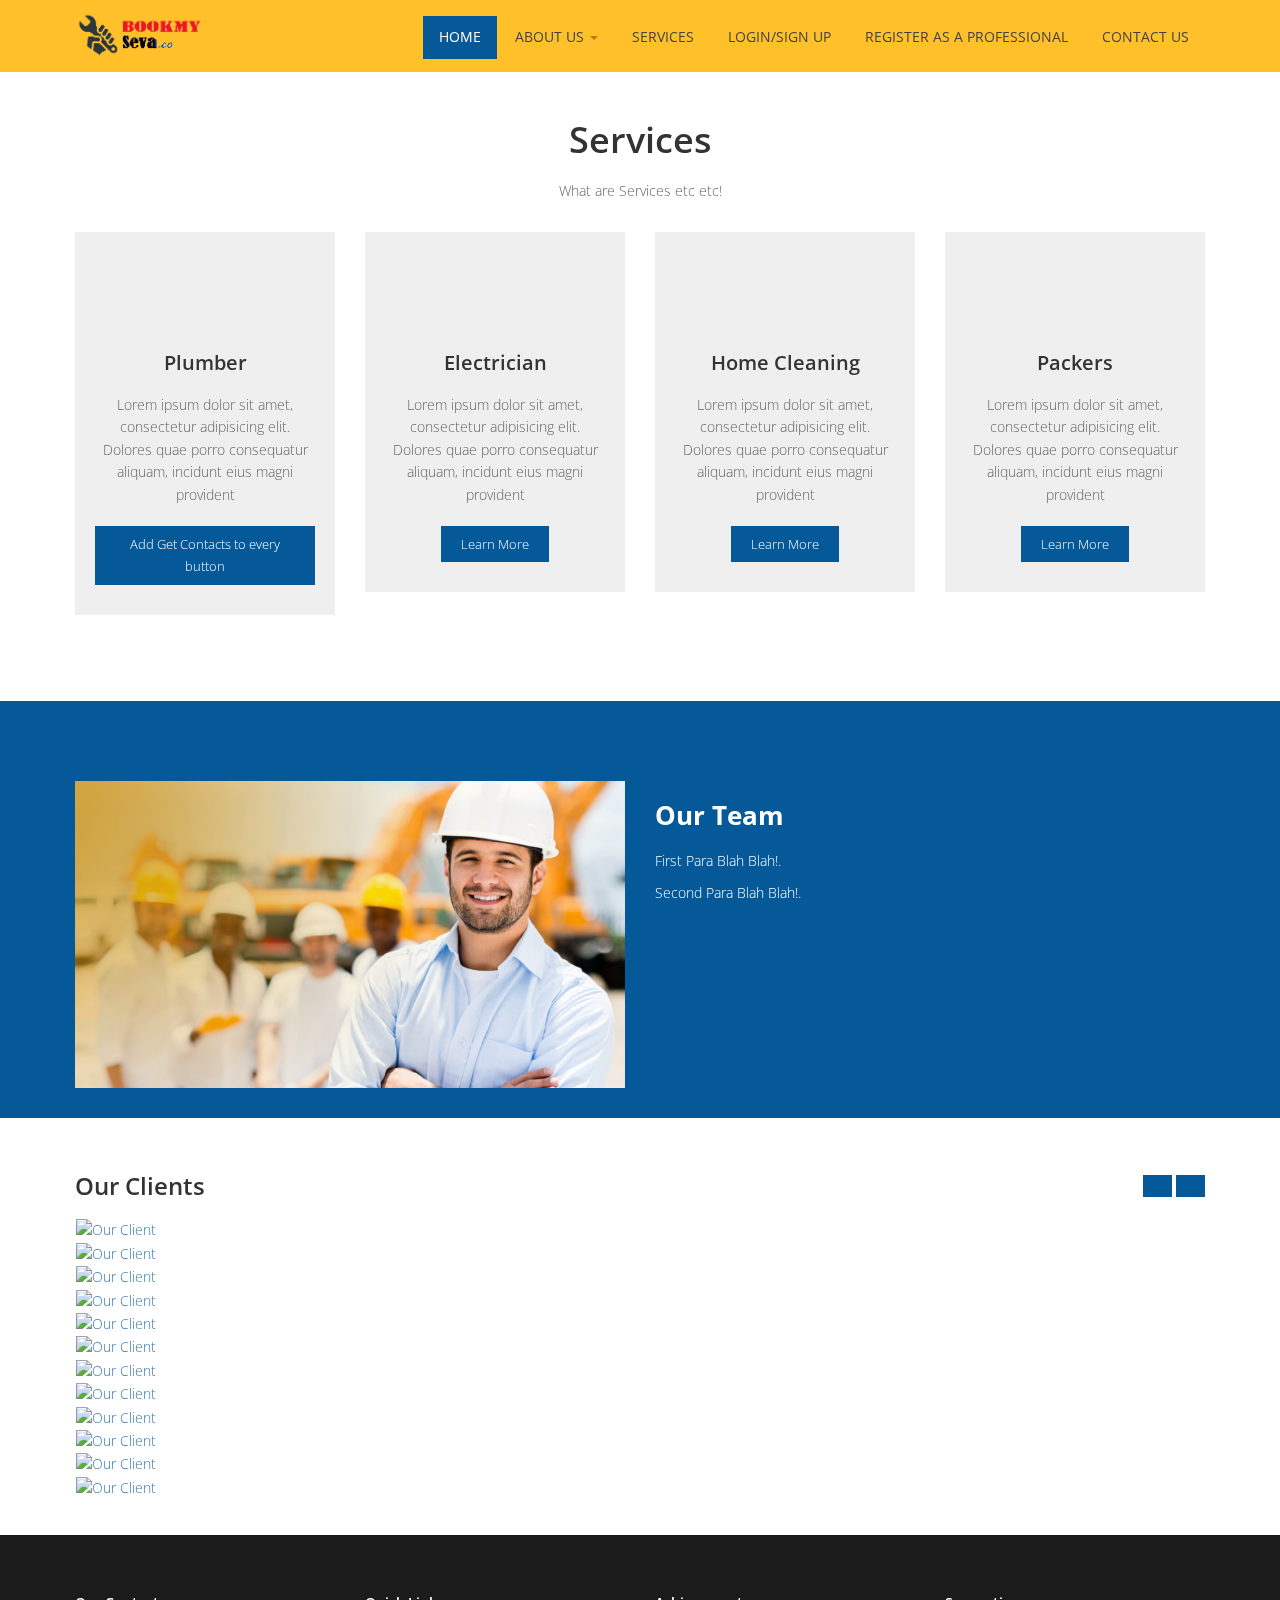
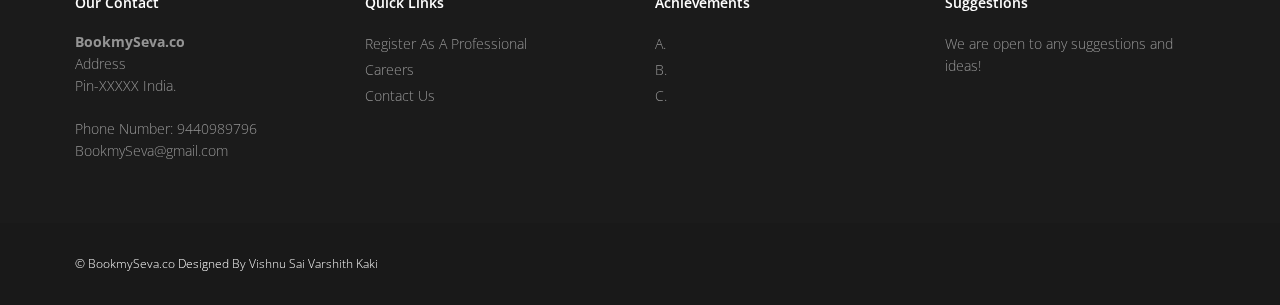
==== index.html @ 595e2827 "Added index" ====
<!DOCTYPE html>
<html lang="en">
<head>
<meta charset="utf-8">
<title>BookmySeva.co</title>
<meta name="viewport" content="width=device-width, initial-scale=1.0" />
<meta name="description" content="" />
<meta name="author" content="varshith.co" />
<!-- css -->
<link href="css/bootstrap.min.css" rel="stylesheet" />
<link rel="stylesheet" href="simple-line-icons/css/simple-line-icons.css">
<link href="css/fancybox/jquery.fancybox.css" rel="stylesheet"> 
<link href="css/flexslider.css" rel="stylesheet" />
<link href="js/owl-carousel/owl.carousel.css" rel="stylesheet">
<link href="css/style.css" rel="stylesheet" />
 
<!-- HTML5 shim, for IE6-8 support of HTML5 elements -->
<!--[if lt IE 9]>
      <script src="http://html5shim.googlecode.com/svn/trunk/html5.js"></script>
    <![endif]-->

</head>
<body>
<div id="wrapper" class="home-page">
	<!-- start header -->
	<header>
        <div class="navbar navbar-default navbar-static-top">
            <div class="container">
                <div class="navbar-header">
                    <button type="button" class="navbar-toggle" data-toggle="collapse" data-target=".navbar-collapse">
                        <span class="icon-bar"></span>
                        <span class="icon-bar"></span>
                        <span class="icon-bar"></span>
                    </button>
                    <a class="navbar-brand" href="index.html"><img src="img/logo.png" alt="logo"/></a>
                </div>
                <div class="navbar-collapse collapse ">
                    <ul class="nav navbar-nav">
                        <li class="active"><a href="index.html">Home</a></li> 
							 <li class="dropdown">
                        <a href="#" data-toggle="dropdown" class="dropdown-toggle">About Us <b class="caret"></b></a>
                        <ul class="dropdown-menu">
                            <li><a href="about.html">Company</a></li>
                            <li><a href="#">Our Team</a></li>
                            <li><a href="#">News</a></li> 
                            <li><a href="#">Investors</a></li>
                        </ul>
                    </li>
						<li><a href="services.html">Services</a></li> 
                        <li><a href="portfolio.html">Login/Sign Up</a></li>
                        <li><a href="pricing.html">Register as a Professional</a></li>
                        <li><a href="contact.html">Contact Us</a></li>
                    </ul>
                </div>
            </div>
        </div>
	</header>
	<!-- end header -->
	<section id="banner">

	<!-- Slider -->
        <div id="main-slider" class="flexslider">
            <ul class="slides">
              <li>
                <img src="img/slides/1.jpg" alt="flexslider" /> 
                <div class="flex-caption">
                    <h3>Home Services</h3> 
					<p>Define something here!</p>  
                </div> 
              </li>
              <li>
                <img src="img/slides/2.jpg" alt="flexslider" /> 
                <div class="flex-caption">
                    <h3>Affordable Services</h3> 
					<p>No Interm... Locals --> Customer.</p>  
                </div> 
              </li>
            </ul>
        </div>
		
	<!-- end slider -->
 
	</section>
	<section class="jumbobox">
	<div class="container">
		<div class="row">
			<div class="col-lg-12">
				<div><h1>Services</h1>What are Services etc etc!</div>
				
			</div>
		</div>
	</div>
	</section>
	
	
	<section id="content">
	
	
	<div class="container">
			<div class="row">
		<div class="skill-home"> <div class="skill-home-solid clearfix"> 
		<div class="col-md-3 text-center">
		<div class="box"> 
		<span class="icons c1"><i class="icon-settings icons"></i></span> <div class="box-area">
		<h3>Plumber</h3> <p>Lorem ipsum dolor sit amet, consectetur adipisicing elit. Dolores quae porro consequatur aliquam, incidunt eius magni provident</p> <p><a href="#">Add Get Contacts to every button</a></p></div>
		</div></div>
		<div class="col-md-3 text-center"> 
		<div class="box"> 
		<span class="icons c2"><i class="icon-login icons"></i></span> <div class="box-area">
		<h3>Electrician</h3> <p>Lorem ipsum dolor sit amet, consectetur adipisicing elit. Dolores quae porro consequatur aliquam, incidunt eius magni provident</p> <p><a href="#">Learn More</a></p></div>
		</div></div>
		<div class="col-md-3 text-center"> 
		<div class="box"> 
		<span class="icons c3"><i class="icon-user icons"></i></span> <div class="box-area">
		<h3>Home Cleaning</h3> <p>Lorem ipsum dolor sit amet, consectetur adipisicing elit. Dolores quae porro consequatur aliquam, incidunt eius magni provident</p> <p><a href="#">Learn More</a></p></div>
		</div></div>
		<div class="col-md-3 text-center"> 
		<div class="box">
		<span class="icons c4"><i class="icon-home icons"></i></span> <div class="box-area">
		<h3>Packers</h3> <p>Lorem ipsum dolor sit amet, consectetur adipisicing elit. Dolores quae porro consequatur aliquam, incidunt eius magni provident</p> <p><a href="#">Learn More</a></p></div>
		</div></div>
		</div></div></div>
		</div> 
	 

	</div>
	</section> 
		 
	
		<section class="aboutUs">
	<div class="container">
		<div class="row">
		<div class="col-md-6"><img src="img/img1.png" class="img-center" alt="" /></div>
			<div class="col-md-6">
				<div><h2>Our Team</h2>
				<p>First Para Blah Blah!.</p>
				<p>Second Para Blah Blah!.</p>
				</div>
				<br/>
			</div>
		</div> 
	
	</div>
	</section> 
	 <section class="clients">
	 <div class="container">
	 	<div class="clients-slider">
				<h3 class="header-title">Our Clients</h3>
				<div class="clients-control pull-right">
					<a class="prev btn btn-gray btn-xs"><i class="fa fa-angle-left fa-2x"></i></a>
					<a class="next btn btn-gray btn-xs"><i class="fa fa-angle-right fa-2x"></i></a>
				</div>
				<span class="line"></span>
				<div id="clients-slider" class="owl-carousel">
					<div class="item">
						<a href="#">
						<img alt="Our Client" src="img/OurClients/amazon-grey.png">
						<img alt="Our Client" src="img/OurClients/amazon.png" class="colored">
						</a>
					</div>
					<div class="item">
						<a href="#">
						<img alt="Our Client" src="img/OurClients/cisco_grey.png">
						<img alt="Our Client" src="img/OurClients/cisco.png" class="colored">
						</a>
					</div>
					<div class="item">
						<a href="#">
						<img alt="Our Client" src="img/OurClients/cityairline-grey.png">
						<img alt="Our Client" src="img/OurClients/cityairline.png" class="colored">
						</a>
					</div>
					<div class="item">
						<a href="#">
						<img alt="Our Client" src="img/OurClients/dell-grey.png">
						<img alt="Our Client" src="img/OurClients/dell.png" class="colored">
						</a>
					</div>
					<div class="item">
						<a href="#">
						<img alt="Our Client" src="img/OurClients/ebay-grey.png">
						<img alt="Our Client" src="img/OurClients/ebay.png" class="colored">
						</a>
					</div> 
					<div class="item">
						<a href="#">
						<img alt="Our Client" src="img/OurClients/google-grey.png">
						<img alt="Our Client" src="img/OurClients/google.png" class="colored">
						</a>
					</div>
					<div class="item">
						<a href="#">
						<img alt="Our Client" src="img/OurClients/hp_grey.png">
						<img alt="Our Client" src="img/OurClients/hp.png" class="colored">
						</a>
					</div>
					<div class="item">
						<a href="#">
						<img alt="Our Client" src="img/OurClients/igneus_grey.png">
						<img alt="Our Client" src="img/OurClients/igneus.png" class="colored">
						</a>
					</div>
					<div class="item">
						<a href="#">
						<img alt="Our Client" src="img/OurClients/natural_grey.png">
						<img alt="Our Client" src="img/OurClients/natural.png" class="colored">
						</a>
					</div>
					<div class="item">
						<a href="#">
						<img alt="Our Client" src="img/OurClients/shell_grey.png">
						<img alt="Our Client" src="img/OurClients/shell.png" class="colored">
						</a>
					</div>
					<div class="item">
						<a href="#">
						<img alt="Our Client" src="img/OurClients/vadafone_grey.png">
						<img alt="Our Client" src="img/OurClients/vadafone.png" class="colored">
						</a>
					</div>
					<div class="item">
						<a href="#">
						<img alt="Our Client" src="img/OurClients/walmart_grey.png">
						<img alt="Our Client" src="img/OurClients/walmart.png" class="colored">
						</a>
					</div>
				</div>
				<div class="fullwidth margin-bottom-20">
				</div>
			</div>
		 </div>
	 </section>
	<footer>
	<div class="container">
		<div class="row">
			<div class="col-md-3">
				<div class="widget">
					<h5 class="widgetheading">Our Contact</h5>
					<address>
					<strong>BookmySeva.co</strong><br>
					Address<br>
					Pin-XXXXX India.</address>
					<p>
						<i class="icon-phone"></i> Phone Number: 9440989796<br>
						<i class="icon-envelope"></i> BookmySeva@gmail.com
					</p>
				</div>
			</div>
			<div class="col-md-3">
				<div class="widget">
					<h5 class="widgetheading">Quick Links</h5>
					<ul class="link-list">
						<li><a href="#">Register As A Professional</a></li>
						<li><a href="#">Careers</a></li>
						<li><a href="#">Contact Us</a></li>
					</ul>
				</div>
			</div>
			<div class="col-md-3">
				<div class="widget">
					<h5 class="widgetheading">Achievements</h5>
					<ul class="link-list">
						<li><a href="#">A.</a></li>
						<li><a href="#">B.</a></li>
						<li><a href="#">C.</a></li>
					</ul>
				</div>
			</div>
			<div class="col-md-3">
				<div class="widget">
					<h5 class="widgetheading">Suggestions</h5>
					<ul class="link-list">
						<li><a href="#">We are open to any suggestions and ideas!</a></li>
					</ul>
				</div>
			</div>
		</div>
	</div>
	<div id="sub-footer">
		<div class="container">
			<div class="row">
				<div class="col-lg-6">
					<div class="copyright">
						<p>
							<span>&copy; BookmySeva.co <a href="http://bookmySeva.co" target="_blank">Designed</a> By Vishnu Sai Varshith Kaki</a>
						</p>
					</div>
				</div>
				<div class="col-lg-6">
					<ul class="social-network">
						<li><a href="#" data-placement="top" title="Facebook"><i class="fa fa-facebook"></i></a></li>
						<li><a href="#" data-placement="top" title="Twitter"><i class="fa fa-twitter"></i></a></li>
						<li><a href="#" data-placement="top" title="Linkedin"><i class="fa fa-linkedin"></i></a></li>
						<li><a href="#" data-placement="top" title="Pinterest"><i class="fa fa-pinterest"></i></a></li>
						<li><a href="#" data-placement="top" title="Google plus"><i class="fa fa-google-plus"></i></a></li>
					</ul>
				</div>
			</div>
		</div>
	</div>
	</footer>
</div>
<a href="#" class="scrollup"><i class="fa fa-angle-up active"></i></a>

<!-- javascript
    ================================================== -->
<!-- Placed at the end of the document so the pages load faster -->

<script src="js/jquery.js"></script>
<script src="js/jquery.easing.1.3.js"></script>
<script src="js/bootstrap.min.js"></script>
<script src="js/jquery.fancybox.pack.js"></script>
<script src="js/jquery.fancybox-media.js"></script> 
<script src="js/portfolio/jquery.quicksand.js"></script>
<script src="js/portfolio/setting.js"></script>
<script src="js/jquery.flexslider.js"></script>
<script src="js/animate.js"></script>
<script src="js/custom.js"></script>
<script src="js/owl-carousel/owl.carousel.js"></script>
</body>
</html>
---- css/style.css ----
/*
Note: 
USED FONTAWSOME 
USED ANIMATE 
USED GOOGLEFONTS API 
-------------------------------------------------------*/

@import url('http://fonts.googleapis.com/css?family=Noto+Serif:400,400italic,700|Open+Sans:400,600,700'); 
@import url('font-awesome.css');  
@import url('animate.css');

body {
	font-family:'Open Sans', Arial, sans-serif;
	font-size:14px;
	font-weight:300;
	line-height:1.6em;
	color:#656565;
	/* background: #EFEFEF; */
}

a:active {
	outline:0;
}

.clear {
	clear:both;
}

h1,h2, h3, h4, h5, h6 {
	font-family:'Open Sans', Arial, sans-serif;
	font-weight: 600;
	line-height:1.1em;
	color:#333;
	margin-bottom: 20px;
}
 h2{
    font-size: 26px;
    font-weight: 700;
}
.container {
	padding:0 20px 0 20px;
	position:relative;
}
.help-block ul li {
    color: red;
}
#wrapper{
	width:100%;
	margin:0;	
	padding:0;
}
.navbar-toggle {
    position: relative;
    float: right;
    padding: 9px 10px;
    margin-top: 8px;
    margin-right: 15px;
    margin-bottom: 8px;
    background-color: transparent;
    background-image: none;
    border: 0;
    border-radius: 4px;
}
.row,.row-fluid {
	margin-bottom:30px;
}

.row .row,.row-fluid .row-fluid{
	margin-bottom:30px;
}

.row.nomargin,.row-fluid.nomargin {
	margin-bottom:0;
}

img.img-polaroid {
	margin:0 0 20px 0;
}
.img-box {
	max-width:100%;
}
.flex-control-nav li{
display:none;
}
/*  Header
==================================== */
 
header .navbar {
    margin-bottom: 0;
}

.navbar-default {
    border: none;
}

.navbar-brand {
    color: #222;
	text-transform: uppercase;
    font-size: 24px;
    font-weight: 700;
    line-height: 1em;
	letter-spacing: -1px; 
    padding: 0 0 0 15px;
}
.navbar-default .navbar-brand{
color: #1891EC;
}
.navbar-default .navbar-brand img{
width:140px;
}
header .navbar-collapse  ul.navbar-nav {
    float: right;
    margin-right: 0;
}
header .navbar {min-height: 70px;padding: 18px 0;background: #ffc02a;}
.home-page header .navbar-default{
    background: #ffc02a;
    /* position: absolute; */
    width: 100%;
}

header .nav li a:hover,
header .nav li a:focus,
header .nav li.active a,
header .nav li.active a:hover,
header .nav li a.dropdown-toggle:hover,
header .nav li a.dropdown-toggle:focus,
header .nav li.active ul.dropdown-menu li a:hover,
header .nav li.active ul.dropdown-menu li.active a{
    -webkit-transition: all .3s ease;
    -moz-transition: all .3s ease;
    -ms-transition: all .3s ease;
    -o-transition: all .3s ease;
    transition: all .3s ease;
}


header .navbar-default .navbar-nav > .open > a,
header .navbar-default .navbar-nav > .open > a:hover,
header .navbar-default .navbar-nav > .open > a:focus {
    -webkit-transition: all .3s ease;
    -moz-transition: all .3s ease;
    -ms-transition: all .3s ease;
    -o-transition: all .3s ease;
    transition: all .3s ease;
}


header .navbar {
    min-height: 70px;
    padding: 11px 0;
}

header .navbar-nav > li  {
    padding-top: 5px;
}

header  .navbar-nav > li > a {
    padding-bottom: 6px;
    padding-top: 5px;
    margin-left: 2px;
    line-height: 30px;
	font-weight: 700;
    -webkit-transition: all .3s ease;
    -moz-transition: all .3s ease;
    -ms-transition: all .3s ease;
    -o-transition: all .3s ease;
    transition: all .3s ease;
}


.dropdown-menu li a:hover {
    color: #fff !important;
}

header .nav .caret {
    border-bottom-color: #f5f5f5;
    border-top-color: #f5f5f5;
}
.navbar-default .navbar-nav > .active > a,
.navbar-default .navbar-nav > .active > a:hover,
.navbar-default .navbar-nav > .active > a:focus {
  background-color: #fff;
}
.navbar-default .navbar-nav > .open > a,
.navbar-default .navbar-nav > .open > a:hover,
.navbar-default .navbar-nav > .open > a:focus {
  background-color:  #fff;
}	
	

.dropdown-menu  {
    box-shadow: none;
    border-radius: 0;
	border: none;
}

.dropdown-menu li:last-child  {
	padding-bottom: 0 !important;
	margin-bottom: 0;
}

header .nav li .dropdown-menu  {
   padding: 0;
}

header .nav li .dropdown-menu li a {
   line-height: 28px;
   padding: 3px 12px;
}

/*Client Slider*/
.clients{
	padding:35px 0;
}
.clients-control{
	    position: absolute;
    right: 20px;
    top: 5px;
}
.clients-slider .owl-item{margin:0 10px; display:inline-block;}
.clients-slider .item img{
	
display: block;
	
/* background-color:#fafafa; */
}
.clients-slider .item img.colored {
	top: 0;
	display: none;
	/* background-color:#f5f5f5; */
}
.clients-slider .item {
    margin: 1px;
}
.clients-slider .item:hover img.colored{display:block;}
.clients-slider .item:hover img{display:none;}
.clients-control .btn,
.clients-control .btn{
	margin-bottom:0px;
	margin-top: 17px;
	padding: 0px 6px;
	font-size: 11px;
}


/* --- menu --- */

header .navigation {
	float:right;
}

header ul.nav li {
	border:none;
	margin:0;
}

header ul.nav li a {	
	font-size:12px;
	border:none;
	font-weight:700;
	text-transform:uppercase;
}

header ul.nav li ul li a {	
	font-size:12px;
	border:none;
	font-weight:300;
	text-transform:uppercase;
}


.navbar .nav > li > a {
  color: #424242;
  text-shadow: none;
  border: 1px solid rgba(255, 255, 255, 0) !important;
  font-size: 14px;
  font-weight: normal;
}

.navbar .nav a:hover {
	background:none;
	color: #055999 !important;
}

.navbar .nav > .active > a,.navbar .nav > .active > a:hover {
	background:none;
	color: #ffffff !important;
	border: 1px solid #055999 !important;
	background: #055999;
}

.navbar .nav > .active > a:active,.navbar .nav > .active > a:focus {
	background:none;
	outline:0;
	font-weight:700;
}

.navbar .nav li .dropdown-menu {
	z-index:2000;
}

header ul.nav li ul {
	margin-top:1px;
}
header ul.nav li ul li ul {
	margin:1px 0 0 1px;
}
.dropdown-menu .dropdown i {
	position:absolute;
	right:0;
	margin-top:3px;
	padding-left:20px;
}

.navbar .nav > li > .dropdown-menu:before {
  display: inline-block;
  border-right: none;
  border-bottom: none;
  border-left: none;
  border-bottom-color: none;
  content:none;
}
.navbar-default .navbar-nav>.active>a, .navbar-default .navbar-nav>.active>a:hover, .navbar-default .navbar-nav>.active>a:focus {color: #FFFFFF;/* border: 1px solid #FFFFFF !important; */}


ul.nav li.dropdown a {
	z-index:1000;
	display:block;
}

 select.selectmenu {
	display:none;
}
.pageTitle{
color: #fff;
margin: 30px 0 3px;
display: inline-block;
}
 
#banner{
	width: 100%;
	background:#000;
	position:relative;
	margin:0;
	padding:0;
	float: left;
	width: 100%;
}

/*  Sliders
==================================== */
/* --- flexslider --- */
#main-slider:before {/* content: ''; *//* width: 100%; *//* height: 100%; *//* background: rgba(0, 148, 255, 0.74); *//* z-index: 1; *//* position: absolute; */}
.flex-direction-nav a{
display:none;
}
.flexslider {
	padding:0;
	position: relative;
	zoom:1;
	background: #055999;
}
.flex-direction-nav .flex-prev{
left:0px; 
}
.flex-direction-nav .flex-next{ 
right:0px;
}
.flex-caption {zoom: 1;bottom: 0;background-color: transparent;color: #fff;margin: 0;padding: 25px 25px 25px 30px;position: absolute;left: 0;text-align: left;margin: 10px auto;right: 0px;display: inline-block;margin-left: 12%;}
.flex-caption h3 {color: #055999;margin-bottom: 15px;text-transform: uppercase;font-size: 38px;font-weight: bold;}
.flex-caption p {margin: 12px 0 56px;font-size: 20px;color: #4a4a4a;}
.skill-home{margin-bottom:50px;float: left;width: 100%;}
.c1{
/* border: #ed5441 1px solid; */
/* background:#ed5441; */
}
.c2{
/* border: #24DB5A 1px solid; */
/* background: #24DB5A; */
}
.c3{
/* border: #EC1890 1px solid; */
/* background: #EC1890; */
}
.c4{
/* border: #609cec 1px solid; */
/* background:#609cec; */
}
.skill-home .icons {padding: 36px 0 14px 0px;width: 100%;color: #ffc02a;font-size: 42px;font-size: 68px;text-align: center;-ms-border-radius: 50%;-moz-border-radius: 50%;-webkit-border-radius: 50%;border-radius: 0;display: inline-table;float: left;}
.skill-home h2 {
padding-top: 20px;
font-size: 36px;
font-weight: 700;
} 
.skill-home h3 { 
font-size: 20px;
font-weight: 600;
}
.skill-home a {color: #ffffff;text-decoration: none;font-size: 13px;background: #055999;padding: 7px 20px;margin-top: 10px;display: inline-block;}
.skill-home .box:hover{
	/* background: #ffc02a; */
	/* cursor:pointer; */
	/* color: #fff; */
}
.skill-home .box:hover .icons,
.skill-home .box:hover h3, .skill-home .box:hover a {
	/* color:#fff; */
}
.testimonial-solid {
padding: 50px 0 60px 0;
margin: 0 0 0 0;
background: #FFFFFF;
text-align: center;
}
.testi-icon-area {
text-align: center;
position: absolute;
top: -84px;
margin: 0 auto; 
width: 100%;
}
.testi-icon-area .quote {
padding: 15px 0 0 0;
margin: 0 0 0 0;
background: #ffffff;
text-align: center;
color: #1891EC;
display: inline-table;
width: 70px;
height: 70px;
-ms-border-radius: 50%;
-moz-border-radius: 50%;
-webkit-border-radius: 50%;
border-radius: 50%;
font-size: 42px; 
border: 1px solid #1891EC;
display: none;
}

.testi-icon-area .carousel-inner { 
margin: 20px 0;
}
.carousel-indicators {
bottom: -30px;
}
.text-center img {
margin: auto;
}
.aboutUs{padding: 80px 0 0;background: #055999;color: #fff;}
img.img-center {
margin: 0 auto;
display: block;
max-width: 100%;
}
.aboutUs h2 {
    color: #fff;
}
/* Testimonial
----------------------------------*/
.testimonial-area {
padding: 0 0 0 0;
margin:0;
background: url(../img/low-poly01.jpg) fixed center center;
background-size: cover;
-webkit-background-size: cover;
-moz-background-size: cover;
-ms-background-size: cover;
}
.testimonial-solid p {
color: #000000;
font-size: 16px;
line-height: 30px;
font-style: italic;
} 
section.jumbobox {
	background:#fff;
	padding: 28px 0 0 0;
	float: left;
	width: 100%;
	text-align: center;
}
.team-member{
	text-align:center;
}
.team-member h4{
	padding:10px 0 0;
	text-align:center;
	margin:0;
}
/* Clients
------------------------------------ */
#clients {
  padding: 67px 0; }
  #clients .client .img {
    height: 76px;
    width: 138px;
    cursor: pointer;
    -webkit-transition: box-shadow .1s linear;
    -moz-transition: box-shadow .1s linear;
    transition: box-shadow .1s linear; }
    #clients .client .img:hover {
      cursor: pointer;
      /*box-shadow: 0px 0px 2px 0px rgb(155, 155, 155);*/
      border-radius: 8px; }
  #clients .client .client1 {
    background: url("../img/client1.png") 0 -75px; }
    #clients .client .client1:hover {
      background-position: 1px 0px; }
  #clients .client .client2 {
    background: url("../img/client2.png") 0 -75px; }
    #clients .client .client2:hover {
      background-position: -1px 0px; }
  #clients .client .client3 {
    background: url("../img/client3.png") 0 -76px; }
    #clients .client .client3:hover {
      background-position: 0px 0px; }


/* Content
==================================== */

#content {
	position:relative;
	/* background:#fff; */
	padding: 30px 0 0px 0;
}

#content img {
	max-width: 100%;
    height: 480px;
    width: 500px;
}
 
.cta-text {
	text-align: center;
	margin-top:10px;
}


.big-cta .cta {
	margin-top:10px;
}
 
.box {
	width: 100%;
	/* border: 1px solid #D4D4D4; */
	display: inline-block;
	background: #efefef;
	padding-bottom: 20px;
}
.box-gray  {
	background: #f8f8f8;
	padding: 20px 20px 30px;
}
.box-gray  h4,.box-gray  i {
	margin-bottom: 20px;
}
.box-bottom {
	padding: 20px 0;
	text-align: center;
}
.box-bottom a {
	color: #fff;
	font-weight: 700;
}
.box-bottom a:hover {
	color: #eee;
	text-decoration: none;
}


/* Bottom
==================================== */

#bottom {
	background:#fcfcfc;
	padding:50px 0 0;

}
/* twitter */
#twitter-wrapper {
    text-align: center;
    width: 70%;
    margin: 0 auto;
}
#twitter em {
    font-style: normal;
    font-size: 13px;
}

#twitter em.twitterTime a {
	font-weight:600;
}

#twitter ul {
    padding: 0;
	list-style:none;
}
#twitter ul li {
    font-size: 20px;
    line-height: 1.6em;
    font-weight: 300;
    margin-bottom: 20px;
    position: relative;
    word-break: break-word;
}

.features .features-item {
  padding: 0 0 70px 0;
}
.features .features-item .features {
  margin-bottom: 34px;
}
.features .features-item .features .icon {
  float: left;
}
.features .features-item .features .icon i {
  z-index: 99;
  font-size: 26px;
  margin: 2px 8px 0 0;
  color: #ffc02a;
  background: #055999;
  padding: 16px;
  height: 58px;
  display: inline-block;
  border: 1px solid #055999;
}
.features .features-item .features-content {
  margin-left: 80px;
  padding-right: 68px;
}
.features .features-item .features-content h3 {
  padding-bottom: 8px;
  text-transform: uppercase;
  margin: 0;
  font-size: 18px;
}
.features .features-item .features:hover .icon-radius:after {
  -webkit-transform: scale(1);
  -moz-transform: scale(1);
  -ms-transform: scale(1);
  -o-transform: scale(1);
  transform: scale(1);
}
.features img{

margin: 10px 0 0 0;
}
/* page headline
==================================== */

#inner-headline{background: #e4e3df url(../img/slides/1.jpg) top right;position: relative;margin: 0;padding: 24px 0;background-size: 39%;background-repeat: no-repeat;}
#inner-headline:before{content:'';position: absolute;/* background: rgba(0, 0, 0, 0.42); */z-index: 1;top: 0;left: 0;right: 0;bottom: 0;}

#inner-headline h2.pageTitle{
	color: #055999;
	padding: 5px 0;
	text-align:center;
	display:block;
	font-size: 40px;
	font-weight: 700;
	position: relative;
	z-index: 3;
}

/* --- breadcrumbs --- */
#inner-headline ul.breadcrumb {
	margin:40px 0;
	float:left;
}

#inner-headline ul.breadcrumb li {
	margin-bottom:0;
	padding-bottom:0;
}
#inner-headline ul.breadcrumb li {
	font-size:13px;
	color:#fff;
}

#inner-headline ul.breadcrumb li i{
	color:#dedede;
}

#inner-headline ul.breadcrumb li a {
	color:#fff;
}

ul.breadcrumb li a:hover {
	text-decoration:none;
}
.fancybox-title-inside-wrap {
    padding: 3px 30px 6px;
    background: #2F2F2F;
    text-align: center; 
}
.fancybox-title-inside-wrap h4{
    font-size: 18px;	
}
.fancybox-nav span { 
    background-color: transparent;
}
/* Forms
============================= */

/* --- contact form  ---- */
form#contactform input[type="text"] {
  width: 100%;
  border: 1px solid #f5f5f5;
  min-height: 40px;
  padding-left:20px;
  font-size:13px;
  padding-right:20px;
  -webkit-box-sizing: border-box;
     -moz-box-sizing: border-box;
          box-sizing: border-box;

}

form#contactform textarea {
border: 1px solid #f5f5f5;
  width: 100%;
  padding-left:20px;
  padding-top:10px;
  font-size:13px;
  padding-right:20px;
  -webkit-box-sizing: border-box;
     -moz-box-sizing: border-box;
          box-sizing: border-box;

}

form#contactform .validation {
	font-size:11px;
}

#sendmessage {
	border:1px solid #e6e6e6;
	background:#f6f6f6;
	display:none;
	text-align:center;
	padding:15px 12px 15px 65px;
	margin:10px 0;
	font-weight:600;
	margin-bottom:30px;

}

#sendmessage.show,.show  {
	display:block;
}
 
form#commentform input[type="text"] {
  width: 100%;
  min-height: 40px;
  padding-left:20px;
  font-size:13px;
  padding-right:20px;
  -webkit-box-sizing: border-box;
     -moz-box-sizing: border-box;
          box-sizing: border-box;
	-webkit-border-radius: 2px 2px 2px 2px;
		-moz-border-radius: 2px 2px 2px 2px;
			border-radius: 2px 2px 2px 2px;

}

form#commentform textarea {
  width: 100%;
  padding-left:20px;
  padding-top:10px;
  font-size:13px;
  padding-right:20px;
  -webkit-box-sizing: border-box;
     -moz-box-sizing: border-box;
          box-sizing: border-box;
	-webkit-border-radius: 2px 2px 2px 2px;
		-moz-border-radius: 2px 2px 2px 2px;
			border-radius: 2px 2px 2px 2px;
}


/* --- search form --- */
.search{
	float:right;
	margin:35px 0 0;
	padding-bottom:0;
}

#inner-headline form.input-append {
	margin:0;
	padding:0;
}



/*  Portfolio
================================ */

.work-nav #filters {
	margin: 0;
	padding: 0;
	list-style: none;
}

.work-nav #filters li {
	margin: 0 10px 30px 0;
	padding: 0;
	float:left;
}

.work-nav #filters li a {
	color: #7F8289;
	font-size: 16px;
	display: block;	
}

.work-nav #filters li a:hover {

}

.work-nav #filters li a.selected {
	color: #DE5E60;
}

#thumbs {
	margin: 0;
	padding: 0;	
}

#thumbs li {
	list-style-type: none;
}
 

.item-thumbs a + img {
	width: 100%;	
}

.item-thumbs .hover-wrap {
	position: absolute;
	display: block;
	width: 100%;
	height: 100%;
	
	opacity: 0;
	filter: alpha(opacity=0);
	
	-webkit-transition: all 450ms ease-out 0s;	
	   -moz-transition: all 450ms ease-out 0s;
		 -o-transition: all 450ms ease-out 0s;
		    transition: all 450ms ease-out 0s;
		  
	-webkit-transform: rotateY(180deg) scale(0.5,0.5);
	   -moz-transform: rotateY(180deg) scale(0.5,0.5);
		-ms-transform: rotateY(180deg) scale(0.5,0.5);
		 -o-transform: rotateY(180deg) scale(0.5,0.5);
			transform: rotateY(180deg) scale(0.5,0.5);	
}

.item-thumbs:hover .hover-wrap,
.item-thumbs.active .hover-wrap {
	opacity: 1;
	filter: alpha(opacity=100);
	
	-webkit-transform: rotateY(0deg) scale(1,1);
	   -moz-transform: rotateY(0deg) scale(1,1);
		-ms-transform: rotateY(0deg) scale(1,1);
		 -o-transform: rotateY(0deg) scale(1,1);
		    transform: rotateY(0deg) scale(1,1);
}

.item-thumbs .hover-wrap .overlay-img {
	position: absolute;
	width: 100%;
	height: 100%;
	opacity: 0.80;
	filter: alpha(opacity=80);
	background: rgba(228, 137, 7, 0.64);
}

.item-thumbs .hover-wrap .overlay-img-thumb {
	position: absolute;
	border-radius: 60px;
	top: 50%;
	left: 50%;
	margin: -16px 0 0 -16px;
	color: #fff;
	font-size: 32px;
	line-height: 1em;
	opacity: 1;
	filter: alpha(opacity=100);
}
 
ul.portfolio-categ{
	margin:10px 0 30px 0;
	padding:0;
	float:left;
	list-style:none;
}

ul.portfolio-categ li{
margin: 0; 
float: left;
list-style: none;
font-size: 13px;
font-weight: 600;
border: 1px solid #D5D5D5;
margin-right: 15px;
}

ul.portfolio-categ li a{
	display:block;
	padding: 8px 20px;
	color:#353535;
}
ul.portfolio-categ li.active{

border: 1px solid #055999;

background-color: #055999;

color: #0F0F29 !important;
}
ul.portfolio-categ li.active a:hover, ul.portfolio-categ li a:hover,ul.portfolio-categ li a:focus,ul.portfolio-categ li a:active {
	text-decoration:none;
	outline:0; 
}
ul.portfolio-categ li.active a{
color: #fff;}
  #accordion-alt3 .panel-heading h4 {
font-size: 13px;
line-height: 28px;
}
.panel .panel-heading h4 {
font-weight: 400;
}
.panel-title {
margin-top: 0;
margin-bottom: 0;
font-size: 15px;
color: inherit;
}
.panel-group .panel {
margin-bottom: 0;
border-radius: 2px;
}
.panel {
margin-bottom: 18px;
background-color: #F4F4F4;
border: 1px solid transparent;
border-radius: 2px;
-webkit-box-shadow: 0 1px 1px rgba(0,0,0,0.05);
box-shadow: 0 1px 1px rgba(0,0,0,0.05);
}
#accordion-alt3 .panel-heading h4 a i {font-size: 13px;line-height: 18px;width: 18px;height: 18px;margin-right: 5px;color: #055999;text-align: center;border-radius: 50%;margin-left: 6px;}  
.progress.pb-sm {
height: 6px!important;
}
.progress {
box-shadow: inset 0 0 2px rgba(0,0,0,.1);
}
.progress {
overflow: hidden;
height: 18px;
margin-bottom: 18px;
background-color: #f5f5f5;
border-radius: 2px;
-webkit-box-shadow: inset 0 1px 2px rgba(0,0,0,0.1);
box-shadow: inset 0 1px 2px rgba(0,0,0,0.1);
}
.progress .progress-bar.progress-bar-red {
background: #ed5441;
} 
.progress .progress-bar.progress-bar-green {
background: #51d466;
}
.progress .progress-bar.progress-bar-lblue {
background: #32c8de;
}
/* --- portfolio detail --- */
.top-wrapper {
	margin-bottom:20px;
}
.info-blocks {
margin-bottom: 15px;
}
.info-blocks i.icon-info-blocks {float: left;color: #055999;font-size: 30px;min-width: 50px;margin-top: 6px;text-align: center;background: #FFFFFF;height: 64px;padding: 18px;border: 1px solid #ffc02a;}
.info-blocks .info-blocks-in {
padding: 0 10px;
overflow: hidden;
}
.info-blocks .info-blocks-in h3 {
color: #555;
font-size: 20px;
line-height: 28px;
margin:0px;
}
.info-blocks .info-blocks-in p {
font-size: 14px;
}
  
blockquote {
	font-size:16px;
	font-weight:400;
	font-family:'Noto Serif', serif;
	font-style:italic;
	padding-left:0;
	color:#a2a2a2;
	line-height:1.6em;
	border:none;
}

blockquote cite 							{ display:block; font-size:12px; color:#666; margin-top:10px; }
blockquote cite:before 					{ content:"\2014 \0020"; }
blockquote cite a,
blockquote cite a:visited,
blockquote cite a:visited 				{ color:#555; }

/* --- pullquotes --- */

.pullquote-left {
	display:block;
	color:#a2a2a2;
	font-family:'Noto Serif', serif;
	font-size:14px;
	line-height:1.6em;
	padding-left:20px;
}

.pullquote-right {
	display:block;
	color:#a2a2a2;
	font-family:'Noto Serif', serif;
	font-size:14px;
	line-height:1.6em;
	padding-right:20px;
}

/* --- button --- */
.btn{text-align: center;background: #055999;color: #fff;border-radius: 0;border: none;padding: 8px 15px;}
.btn-theme {
	color: #fff;
	background: transparent;
	border: 1px solid #FFFFFF;
	padding: 12px 30px;
	font-weight: bold;
	border-radius: 10px;
}
.btn-theme:hover {
	color: #eee;
}

/* --- list style --- */

ul.general {
	list-style:none;
	margin-left:0;
}

ul.link-list{
	margin:0;
	padding:0;
	list-style:none;
}

ul.link-list li{
	margin:0;
	padding:2px 0 2px 0;
	list-style:none;
}
footer{
background: #1B1B1B;
}
footer ul.link-list li a{
	color: #949494;
}
footer ul.link-list li a:hover {
	color:#eee;
}
/* --- Heading style --- */

h4.heading {
	font-weight:700;
}

.heading { margin-bottom: 30px; }

.heading {
	position: relative;
	
}


.widgetheading {
	width:100%;

	padding:0;
}

#bottom .widgetheading {
	position: relative;
	border-bottom: #e6e6e6 1px solid;
	padding-bottom: 9px;
}

aside .widgetheading {
	position: relative;
	border-bottom: #e9e9e9 1px solid;
	padding-bottom: 9px;
}

footer .widgetheading {
	position: relative;
}

footer .widget .social-network {
	position:relative;
}


#bottom .widget .widgetheading span, aside .widget .widgetheading span, footer .widget .widgetheading span {	
	position: absolute;
	width: 60px;
	height: 1px;
	bottom: -1px;
	right:0;

}
.box-area{padding: 0 0;/* padding-top: 0; *//* height: 125px; */float: left;text-align: center;padding: 0px 20px;width: 100%;}
/* --- Map --- */
.map{
	position:relative;
	margin-top:-50px;
	margin-bottom:40px;
}

.map iframe{
	width:100%;
	height:450px;
	border:none;
}

.map-grid iframe{
	width:100%;
	height:350px;
	border:none;
	margin:0 0 -5px 0;
	padding:0;
}

 
ul.team-detail{
	margin:-10px 0 0 0;
	padding:0;
	list-style:none;
}

ul.team-detail li{
	border-bottom:1px dotted #e9e9e9;
	margin:0 0 15px 0;
	padding:0 0 15px 0;
	list-style:none;
}

ul.team-detail li label {
	font-size:13px;
}

ul.team-detail li h4, ul.team-detail li label{
	margin-bottom:0;
}

ul.team-detail li ul.social-network {
	border:none;
	margin:0;
	padding:0;
}

ul.team-detail li ul.social-network li {
	border:none;	
	margin:0;
}
ul.team-detail li ul.social-network li i {
	margin:0;
}

 
.pricing-title{
	background:#fff;
	text-align:center;
	padding:10px 0 10px 0;
}

.pricing-title h3{
	font-weight:600;
	margin-bottom:0;
}

.pricing-offer{
	background: #fcfcfc;
	text-align: center;
	padding:40px 0 40px 0;
	font-size:18px;
	border-top:1px solid #e6e6e6;
	border-bottom:1px solid #e6e6e6;
}

.pricing-box.activeItem .pricing-offer{
	color:#fff;
}

.pricing-offer strong{
	font-size:78px;
	line-height:89px;
}

.pricing-offer sup{
	font-size:28px;
}

.pricing-container{
	background: #fff;
	text-align:center;
	font-size:14px;
}

.pricing-container strong{
color:#353535;
}

.pricing-container ul{
	list-style:none;
	padding:0;
	margin:0;
}

.pricing-container ul li{
	border-bottom: 1px solid #E6E6E6;
	list-style: none;
	padding: 15px 0 15px 0;
	margin: 0 0 0 0;
	color: #222;
}

.pricing-action{
	margin:0;
	background: #fcfcfc;
	text-align:center;
	padding:20px 0 30px 0;
}

.pricing-wrapp{
	margin:0 auto;
	width:100%;
	background:#fd0000;
}
 .pricing-box-item {
border: 1px solid #e6e6e6;
	
	position:relative;
	margin:0 0 20px 0;
	padding:0;
  -webkit-box-shadow: 0 2px 0 rgba(0,0,0,0.03);
  -moz-box-shadow: 0 2px 0 rgba(0,0,0,0.03);
  box-shadow: 0 2px 0 rgba(0,0,0,0.03);
  -webkit-box-sizing: border-box;
  -moz-box-sizing: border-box;
  box-sizing: border-box;
}

.pricing-box-item .pricing-heading {
	text-align: center;
	padding:0px 0 0px 0;
	display:block;
}
.pricing-box-item.activeItem .pricing-heading {
	text-align: center;
	padding:0px 0 1px 0;
	border-bottom:none;
	display:block;
	color:#fff;
}
.pricing-box-item.activeItem .pricing-heading h3 {
	 
}

.pricing-box-item .pricing-heading h3 strong {
	font-size: 24px;
	font-weight: bold;
	letter-spacing:-1px;
	color: #055999;
}
.pricing-box-item .pricing-heading h3 {
	font-size:32px;
	font-weight:300;
	letter-spacing:-1px;
	margin-bottom: 0;
}

.pricing-box-item .pricing-terms {
	text-align: center;
	display: block;
	overflow: hidden;
	padding: 11px 0 5px; 
}

.pricing-box-item .pricing-terms  h6 {
	margin-top: 20px;
	color: #000;
	font-size: 22px;
	font-weight: normal;
	background: #ffc02a;
	padding: 20px 0;
}

.pricing-box-item .icon .price-circled {
    margin: 10px 10px 10px 0;
    display: inline-block !important;
    text-align: center !important;
    color: #fff;
    width: 68px;
    height: 68px;
	padding:12px;
    font-size: 16px;
	font-weight:700;
    line-height: 68px;
    text-shadow:none;
    cursor: pointer;
    background-color: #888;
    border-radius: 64px;
    -moz-border-radius: 64px;
    -webkit-border-radius: 64px;
}

.pricing-box-item  .pricing-action{
	margin:0;
	text-align:center;
	padding: 30px 15px;
}
 .pricing-action a:hover {
    color: #fff;
}
/* ===== Widgets ===== */

/* --- flickr --- */
.widget .flickr_badge {
	width:100%;
}
.widget .flickr_badge img { margin: 0 9px 20px 0; }

footer .widget .flickr_badge {
    width: 100%;
}
footer .widget .flickr_badge img {
    margin: 0 9px 20px 0;
}

.flickr_badge img {
    width: 50px;
    height: 50px;
    float: left;
	margin: 0 9px 20px 0;
}
 
/* --- Recent post widget --- */

.recent-post{
	margin:20px 0 0 0;
	padding:0;
	line-height:18px;
}

.recent-post h5 a:hover {
	text-decoration:none;
}

.recent-post .text h5 a {
	color:#353535;
}

  
footer{
	padding:50px 0 0 0;
	color: #949494;
}

footer a {
	color:#fff;
}

footer a:hover {
	color:#eee;
}

footer h1, footer h2, footer h3, footer h4, footer h5, footer h6{
	color: #FFFFFF;
}

footer address {
	line-height:1.6em;
}

footer h5 a:hover, footer a:hover {
	text-decoration:none;
}

ul.social-network {
	list-style:none;
	margin:0;
}

ul.social-network li {
	display:inline;
	margin: 0 5px;
}

#sub-footer{
	text-shadow:none;
	color:#f5f5f5;
	padding:0;
	padding-top:30px;
	margin:20px 0 0 0;
	background: #191919;
}

#sub-footer p{
	margin:0;
	padding:0;
}

#sub-footer span{
	color:#f5f5f5;
}

.copyright {
	text-align:left;
	font-size:12px;
}

#sub-footer ul.social-network {
	float:right;
}

  

/* scroll to top */
.scrollup{
    position:fixed;
    width:32px;
    height:32px;
    bottom:0px;
    right:20px;
    background: #055999;
}

a.scrollup {
	outline:0;
	text-align: center;
}

a.scrollup:hover,a.scrollup:active,a.scrollup:focus {
	opacity:1;
	text-decoration:none;
}
a.scrollup i {
	margin-top: 10px;
	color: #fff;
}
a.scrollup i:hover {
	text-decoration:none;
}



 
.absolute{
	position:absolute;
}

.relative{
	position:relative;
}

.aligncenter{
	text-align:center;
}

.aligncenter span{
	margin-left:0;
}

.floatright {
	float:right;
}

.floatleft {
	float:left;
}

.floatnone {
	float:none;
}

.aligncenter {
	text-align:center;
}
 
img.pull-left, .align-left{
	float:left;
	margin:0 15px 15px 0;
}

.widget img.pull-left {
	float:left;
	margin:0 15px 15px 0;
}

img.pull-right, .align-right {
	float:right;
	margin:0 0 15px 15px;
}

article img.pull-left, article .align-left{
	float:left;
	margin:5px 15px 15px 0;
}

article img.pull-right, article .align-right{
	float:right;
	margin:5px 0 15px 15px;
}
 ============================= */

.clear-marginbot{
	margin-bottom:0;
}

.marginbot10{
	margin-bottom:10px;
}
.marginbot20{
	margin-bottom:20px;
}
.marginbot30{
	margin-bottom:30px;
}
.marginbot40{
	margin-bottom:40px;
}

.clear-margintop{
	margin-top:0;
}

.margintop10{
	margin-top:10px;
}

.margintop20{
	margin-top:20px;
}

.margintop30{
	margin-top:30px;
}

.margintop40{
	margin-top:40px;
}
header .nav .caret {
    border-bottom-color: #f5f5f5;
    border-top-color: #c37300;
}

/*  Media queries 
============================= */

@media (min-width: 768px) and (max-width: 979px) {

	a.detail{
		background:none;
		width:100%;
	}


	
	footer .widget form  input#appendedInputButton {
		  display: block;
		  width: 91%;
		  -webkit-border-radius: 4px 4px 4px 4px;
			 -moz-border-radius: 4px 4px 4px 4px;
				  border-radius: 4px 4px 4px 4px;
	}
	
	footer .widget form  .input-append .btn {
		  display: block;
		  width: 100%;
		  padding-right: 0;
		  padding-left: 0;
		  -webkit-box-sizing: border-box;
			 -moz-box-sizing: border-box;
				  box-sizing: border-box;
				  margin-top:10px;
	}

	ul.related-folio li{
		width:156px;
		margin:0 20px 0 0;
	}	
}

@media (max-width: 767px) {
.navbar-default .navbar-collapse{
border-color: none;/* background: #202021; */}
.navbar-default .navbar-toggle .icon-bar {background-color: #055999;border-radius: 0;}
.navbar-default .navbar-toggle:hover, .navbar-default .navbar-toggle:focus {background-color: rgba(221, 221, 221, 0);/* margin-top: 12px; */}
.navbar-default .navbar-collapse, .navbar-default .navbar-form {
border-color: rgba(255, 255, 255, 0.58);
margin-top: 15px;
}

  body {
    padding-right: 0;
    padding-left: 0;
  }
	.navbar-brand { 
		border-bottom: none;
	}
	.navbar-header {
		border-bottom: none;
	}
	
	.navbar-nav {
		border-top: none;
		float: none;
		width: 100%;
	}
.navbar .nav > .active > a, .navbar .nav > .active > a:hover {
background: none;
font-weight: 700;
color: #FFFFFF;
}
	header .navbar-nav > li {
padding-bottom: 2px;
padding-top: 3px;
}
	header .nav li .dropdown-menu  {
		margin-top: 0;
	}

	.dropdown-menu {
	  position: absolute;
	  top: 0;
	  left: 40px;
	  z-index: 1000;
	  display: none;
	  float: left;
	  min-width: 160px;
	  padding: 5px 0;
	  margin: 2px 0 0;
	  font-size: 13px;
	  list-style: none;
	  background-color: #fff;
	  background-clip: padding-box;
	  border: 1px solid #f5f5f5;
	  border: 1px solid rgba(0, 0, 0, .15);
	  border-radius: 0;
	  -webkit-box-shadow: 0 6px 12px rgba(0, 0, 0, .175);
			  box-shadow: 0 6px 12px rgba(0, 0, 0, .175);
	}
	

	
	li.active  {
		border: none;
		overflow: hidden;
}

	
	.box {
		border-bottom:1px solid #e9e9e9;
		padding-bottom:20px;
	}

	.flexslider .slide-caption {
		width: 90%; 
		padding: 2%; 
		position: absolute; 
		left: 0; 
		bottom: -40px; 
	}


	#inner-headline .breadcrumb {
		float:left;
		clear:both;
		width:100%;
	}

	.breadcrumb > li {
		font-size:13px;
	}

	
	ul.portfolio li article a i.icon-48{
		width:20px;
		height:20px;
		font-size:16px;
		line-height:20px;
	}


	.left-sidebar{
		border-right:none;
		padding:0 0 0 0;
		border-bottom: 1px dotted #e6e6e6;
		padding-bottom:10px;
		margin-bottom:40px;
	}
	
	.right-sidebar{
		margin-top:30px;
		border-left:none;
		padding:0 0 0 0;
	}
	
	
	footer .col-lg-1, footer .col-lg-2, footer .col-md-3, footer .col-lg-4, footer .col-lg-5, footer .col-lg-6, 
	footer .col-lg-7, footer .col-lg-8, footer .col-lg-9, footer .col-lg-10, footer .col-lg-11, footer .col-lg-12{
		margin-bottom:20px;
	}

	#sub-footer ul.social-network {
		float:left;
	}
	

	
  [class*="span"] {
		margin-bottom:20px;
  }

}
@media (min-width:768px){
	.item-thumbs {
    position: relative;
    overflow: hidden;
    margin-bottom: 30px;
    cursor: pointer;
    width: 48%;
    float: left;
    margin: 1%;
}
}
@media (max-width: 480px) {
	.bottom-article a.pull-right {
		float:left;
		margin-top:20px;
	}

	.search{
		float:left;
	}

	.flexslider .flex-caption {
		display:none;
	}


	.cta-text {
		margin:0 auto;
		text-align:center;	
	}
	
	ul.portfolio li article a i{
		width:20px;
		height:20px;
		font-size:14px;
	}


}

 
    /*==========  Mobile First Method  ==========*/
 
    /* Extra Small Devices, Phones */ 
    @media only screen and (min-width : 480px) {

		.item-thumbs {
			position: relative;
			overflow: hidden;
			margin-bottom: 30px;
			cursor: pointer;
			width: 98%;
			float: left;
			margin: 1%;
		}
    }

    /* Small Devices, Tablets */
    @media only screen and (min-width : 768px) {
		.item-thumbs {
			position: relative;
			overflow: hidden;
			margin-bottom: 30px;
			cursor: pointer;
			width: 46%;
			float: left;
			margin: 1%;
		}
    }

    /* Medium Devices, Desktops */
    @media only screen and (min-width : 992px) {

		.item-thumbs {
			position: relative;
			overflow: hidden;
			margin-bottom: 30px;
			cursor: pointer;
			width: 23%;
			float: left;
			margin: 1%;
		}
    }

    /* Large Devices, Wide Screens */
    @media only screen and (min-width : 1200px) {

		.item-thumbs {
			position: relative;
			overflow: hidden;
			margin-bottom: 30px;
			cursor: pointer;
			width: 23%;
			float: left;
			margin: 1%;
		}
    }
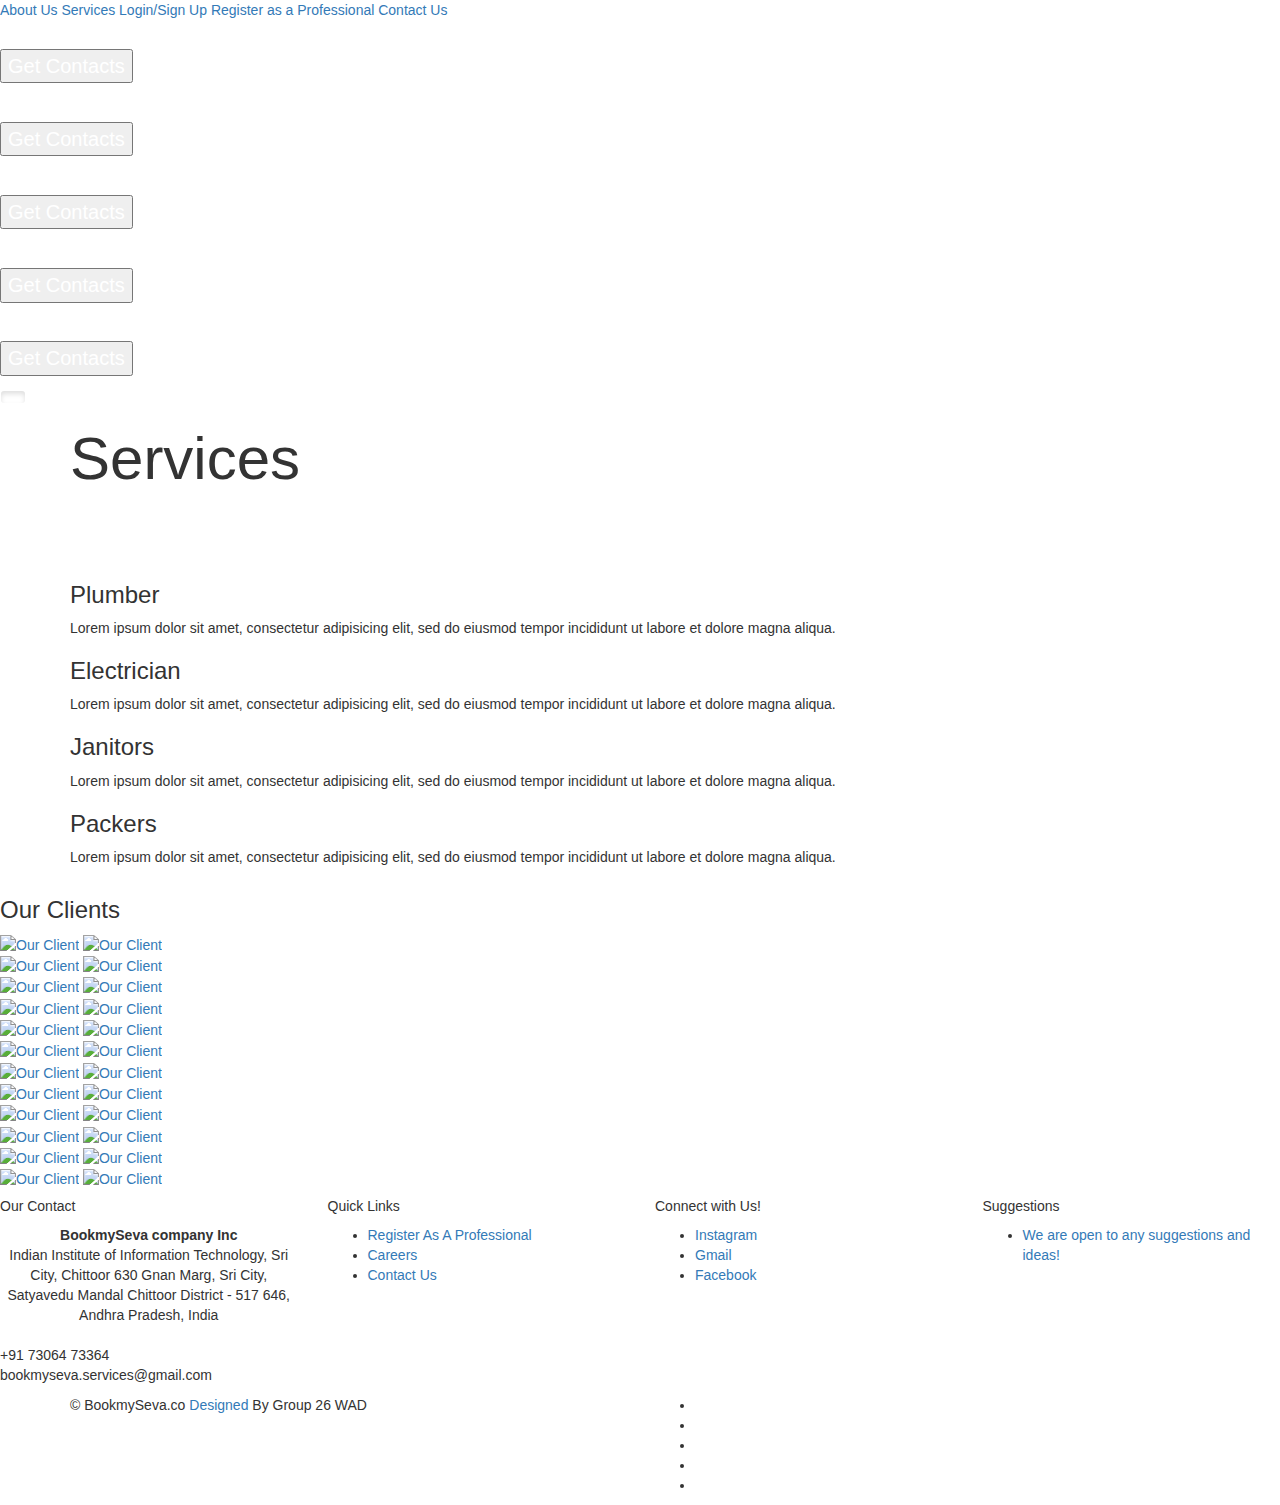
==== commit e193164d: "Update index.html" ====
--- a/index.html
+++ b/index.html
@@ -1,312 +1,366 @@
 <!DOCTYPE html>
 <html lang="en">
-<head>
-<meta charset="utf-8">
-<title>BookmySeva.co</title>
-<meta name="viewport" content="width=device-width, initial-scale=1.0" />
-<meta name="description" content="" />
-<meta name="author" content="varshith.co" />
-<!-- css -->
+  <head>
+    <meta http-equiv="Content-Type" content="text/html; charset=UTF-8" />
+    <title>BookmySeva.co</title>
+    <meta name="viewport" content="width=device-width, initial-scale=1.0" />
+    <meta name="description" content="" />
+    <meta name="author" content="varshith.co" />
+    <!-- css -->
+    <!-- css -->
 <link href="css/bootstrap.min.css" rel="stylesheet" />
 <link rel="stylesheet" href="simple-line-icons/css/simple-line-icons.css">
 <link href="css/fancybox/jquery.fancybox.css" rel="stylesheet"> 
 <link href="css/flexslider.css" rel="stylesheet" />
 <link href="js/owl-carousel/owl.carousel.css" rel="stylesheet">
-<link href="css/style.css" rel="stylesheet" />
+<link href="css/style2.0.css" rel="stylesheet" />
  
 <!-- HTML5 shim, for IE6-8 support of HTML5 elements -->
 <!--[if lt IE 9]>
       <script src="http://html5shim.googlecode.com/svn/trunk/html5.js"></script>
     <![endif]-->
+    <link rel="stylesheet" href="./css/test2.0.css" />
+    <link rel="stylesheet" href="./css/iconmoon/style.css" />
+    <link rel="stylesheet" href="./css/cards.css" />
+    <link rel="stylesheet" href="./css/icomoon_home_icon/style.css" />
+    <!-- <link rel="stylesheet" href="./css/test_cards.css" /> -->
+    <!-- HTML5 shim, for IE6-8 support of HTML5 elements -->
+    <!--[if lt IE 9]>
+      <script src="http://html5shim.googlecode.com/svn/trunk/html5.js"></script>
+    <![endif]-->
+  </head>
+  <body style="margin: 0%">
+    <header class="">
+      <a class="brand_icon" href="index.html" style="text-decoration: none;position: relative;
+      left: -3%;">
+        <i class="icon-logo_font"></i>
+        <!-- <img src="./logo.png" alt="" style="width: 30%;height: auto;"> -->
+      </a>
+      
+      <div class="menu">
+        <a href="about.html"
+          >About Us</a
+        >
+        <a href="#"
+          >Services</a
+        >
+        <a href="portfolio.html"
+          >Login/Sign Up</a
+        >
+        <a href="pricing.html"
+          >Register as a Professional</a
+        >
+        <a href="contact.html"
+          >Contact Us</a
+        >
+      </div>
+      <div class="header_btn">
+        <i class="fas fa-bars menu-btn"></i>
+      </div>
+    </header>
+    <section class="section-main">
+      <div class="img-slider">
+        <div class="a slide active">
+          <div class="info">
+            <!-- <h2>Slide 01</h2> -->
+            <p class="one" style="color: white; font-size: 20px">
+              Busy day at the office ? Get a refresher from the local Bistro
+              .<br />
+              <button
+                class="button"
+                style="margin-left: auto; margin-right: auto"
+              >
+                Get Contacts
+              </button>
+            </p>
+          </div>
+        </div>
+        <div class="b slide">
+          <div class="info">
+            <!-- <h2>Slide 02</h2> -->
+            <p class="one" style="color: white; font-size: 20px">
+              Get the most of a stylist right from your Home!<br />
+              <button
+                class="button"
+                style="margin-left: auto; margin-right: auto"
+              >
+                Get Contacts
+              </button>
+            </p>
+          </div>
+        </div>
+        <div class="c slide">
+          <div class="info">
+            <p class="one" style="color: white; font-size: 20px">
+              Fed up with loose bolt or leaking tap? Hire the best handyman
+              through one on one interaction .<br />
+              <button
+                class="button"
+                style="margin-left: auto; margin-right: auto"
+              >
+                Get Contacts
+              </button>
+            </p>
+          </div>
+        </div>
+        <div class="d slide">
+          <div class="info">
+            <p class="one" style="color: white; font-size: 20px">
+              Hire the best designers through one on one interaction .<br />
+              <button
+                class="button"
+                style="margin-left: auto; margin-right: auto"
+              >
+                Get Contacts
+              </button>
+            </p>
+          </div>
+        </div>
+        <div class="e slide">
+          <div class="info">
+            <p class="one" style="color: white; font-size: 20px">
+              Hire the best designers through one on one interaction .<br />
+              <button
+                class="button"
+                style="margin-left: auto; margin-right: auto"
+              >
+                Get Contacts
+              </button>
+            </p>
+          </div>
+        </div>
+        <div class="navigation">
+          <div class="btn active"></div>
+          <div class="btn"></div>
+          <div class="btn"></div>
+          <div class="btn"></div>
+          <div class="btn"></div>
+        </div>
+      </div>
+    </section>
 
-</head>
-<body>
-<div id="wrapper" class="home-page">
-	<!-- start header -->
-	<header>
-        <div class="navbar navbar-default navbar-static-top">
-            <div class="container">
-                <div class="navbar-header">
-                    <button type="button" class="navbar-toggle" data-toggle="collapse" data-target=".navbar-collapse">
-                        <span class="icon-bar"></span>
-                        <span class="icon-bar"></span>
-                        <span class="icon-bar"></span>
-                    </button>
-                    <a class="navbar-brand" href="index.html"><img src="img/logo.png" alt="logo"/></a>
+    <section class="cards_section">
+      <div class="container reveal">
+        <h2 style="font-size: 60px;">Services</h2>
+        <br>
+        <br>
+        <br>
+        <div class="cards">
+          <div class="text-card">
+            <i class="icon-plumber"></i>
+            <h3>Plumber</h3>
+            <p>
+              Lorem ipsum dolor sit amet, consectetur adipisicing elit, sed do
+              eiusmod tempor incididunt ut labore et dolore magna aliqua.
+            </p>
+          </div>
+          <div class="text-card">
+            <i class="icon-power"></i>
+            <h3>Electrician</h3>
+            <p>
+              Lorem ipsum dolor sit amet, consectetur adipisicing elit, sed do
+              eiusmod tempor incididunt ut labore et dolore magna aliqua.
+            </p>
+          </div>
+          <div class="text-card">
+            <i class="icon-home_cleaning"></i>
+            <h3>Janitors</h3>
+            <p>
+              Lorem ipsum dolor sit amet, consectetur adipisicing elit, sed do
+              eiusmod tempor incididunt ut labore et dolore magna aliqua.
+            </p>
+          </div>
+          <div class="text-card">
+            <i class="icon-user"></i>
+            <h3>Packers</h3>
+            <p>
+              Lorem ipsum dolor sit amet, consectetur adipisicing elit, sed do
+              eiusmod tempor incididunt ut labore et dolore magna aliqua.
+            </p>
+          </div>
+        </div>
+      </div>
+    </section>
+
+    <!-- <section class="aboutUs">
+      <div class="container">
+        <div class="row">
+        <div class="col-md-6"><img src="img/img1.png" class="img-center" alt="" /></div>
+          <div class="col-md-6">
+            <div><h2>Our Team</h2>
+            <p>First Para Blah Blah!.</p>
+            <p>Second Para Blah Blah!.</p>
+            </div>
+            <br/>
+          </div>
+        </div> 
+      </div>
+    </section>  -->
+      <section class="clients">
+        <div class="client_container">
+          <div class="clients-slider">
+            <h3 class="header-title">Our Clients</h3>
+            <div class="clients-control pull-right">
+              <a class="prev btn btn-gray btn-xs"><i class="fa fa-angle-left fa-2x"></i></a>
+              <a class="next btn btn-gray btn-xs"><i class="fa fa-angle-right fa-2x"></i></a>
+            </div>
+            <span class="line"></span>
+            <div id="clients-slider" class="owl-carousel">
+              <div class="item">
+                <a href="#">
+                <img alt="Our Client" src="img/OurClients/amazon-grey.png">
+                <img alt="Our Client" src="img/OurClients/amazon.png" class="colored">
+                </a>
+              </div>
+              <div class="item">
+                <a href="#">
+                <img alt="Our Client" src="img/OurClients/cisco_grey.png">
+                <img alt="Our Client" src="img/OurClients/cisco.png" class="colored">
+                </a>
+              </div>
+              <div class="item">
+                <a href="#">
+                <img alt="Our Client" src="img/OurClients/cityairline-grey.png">
+                <img alt="Our Client" src="img/OurClients/cityairline.png" class="colored">
+                </a>
+              </div>
+              <div class="item">
+                <a href="#">
+                <img alt="Our Client" src="img/OurClients/dell-grey.png">
+                <img alt="Our Client" src="img/OurClients/dell.png" class="colored">
+                </a>
+              </div>
+              <div class="item">
+                <a href="#">
+                <img alt="Our Client" src="img/OurClients/ebay-grey.png">
+                <img alt="Our Client" src="img/OurClients/ebay.png" class="colored">
+                </a>
+              </div> 
+              <div class="item">
+                <a href="#">
+                <img alt="Our Client" src="img/OurClients/google-grey.png">
+                <img alt="Our Client" src="img/OurClients/google.png" class="colored">
+                </a>
+              </div>
+              <div class="item">
+                <a href="#">
+                <img alt="Our Client" src="img/OurClients/hp_grey.png">
+                <img alt="Our Client" src="img/OurClients/hp.png" class="colored">
+                </a>
+              </div>
+              <div class="item">
+                <a href="#">
+                <img alt="Our Client" src="img/OurClients/igneus_grey.png">
+                <img alt="Our Client" src="img/OurClients/igneus.png" class="colored">
+                </a>
+              </div>
+              <div class="item">
+                <a href="#">
+                <img alt="Our Client" src="img/OurClients/natural_grey.png">
+                <img alt="Our Client" src="img/OurClients/natural.png" class="colored">
+                </a>
+              </div>
+              <div class="item">
+                <a href="#">
+                <img alt="Our Client" src="img/OurClients/shell_grey.png">
+                <img alt="Our Client" src="img/OurClients/shell.png" class="colored">
+                </a>
+              </div>
+              <div class="item">
+                <a href="#">
+                <img alt="Our Client" src="img/OurClients/vadafone_grey.png">
+                <img alt="Our Client" src="img/OurClients/vadafone.png" class="colored">
+                </a>
+              </div>
+              <div class="item">
+                <a href="#">
+                <img alt="Our Client" src="img/OurClients/walmart_grey.png">
+                <img alt="Our Client" src="img/OurClients/walmart.png" class="colored">
+                </a>
+              </div>
+            </div>
+            <div class="fullwidth margin-bottom-20">
+            </div>
+          </div>
+        </div>
+      </section>
+      <footer>
+        <div class="client_container" style="margin: 0%;">
+          <div class="row">
+            <div class="col-md-3">
+              <div class="widget">
+                <h5 class="widgetheading">Our Contact</h5>
+                <address style="text-align: center;">
+                <strong>BookmySeva company Inc</strong><br>
+                Indian Institute of Information Technology, Sri City, Chittoor
+                630 Gnan Marg, Sri City, Satyavedu Mandal
+                Chittoor District - 517 646, Andhra Pradesh, India</address>
+                <p>
+                  <i class="icon-phone"></i> +91 73064 73364 <br>
+                  <i class="icon-envelope-alt"></i> bookmyseva.services@gmail.com
+                </p>
+              </div>
+            </div>
+            <div class="col-md-3">
+              <div class="widget">
+                <h5 class="widgetheading">Quick Links</h5>
+                <ul class="link-list">
+                  <li><a href="#">Register As A Professional</a></li>
+                  <li><a href="#">Careers</a></li>
+                  <li><a href="#">Contact Us</a></li>
+                </ul>
+              </div>
+            </div>
+            <div class="col-md-3">
+              <div class="widget">
+                <h5 class="widgetheading">Connect with Us!</h5>
+                <ul class="link-list">
+                  <li><a href="#">Instagram</a></li>
+                  <li><a href="#">Gmail</a></li>
+                  <li><a href="#">Facebook</a></li>
+                </ul>
+              </div>
+            </div>
+            <div class="col-md-3">
+              <div class="widget">
+                <h5 class="widgetheading">Suggestions</h5>
+                <ul class="link-list">
+                  <li><a href="#">We are open to any suggestions and ideas!</a></li>
+                </ul>
+              </div>
+            </div>
+          </div>
+        </div>
+        <div id="sub-footer">
+          <div class="container">
+            <div class="row">
+              <div class="col-lg-6">
+                <div class="copyright">
+                  <p>
+                    <span>&copy; BookmySeva.co <a href="http://bookmySeva.co" target="_blank">Designed</a> By Group 26 WAD</a>
+                  </p>
                 </div>
-                <div class="navbar-collapse collapse ">
-                    <ul class="nav navbar-nav">
-                        <li class="active"><a href="index.html">Home</a></li> 
-							 <li class="dropdown">
-                        <a href="#" data-toggle="dropdown" class="dropdown-toggle">About Us <b class="caret"></b></a>
-                        <ul class="dropdown-menu">
-                            <li><a href="about.html">Company</a></li>
-                            <li><a href="#">Our Team</a></li>
-                            <li><a href="#">News</a></li> 
-                            <li><a href="#">Investors</a></li>
-                        </ul>
-                    </li>
-						<li><a href="services.html">Services</a></li> 
-                        <li><a href="portfolio.html">Login/Sign Up</a></li>
-                        <li><a href="pricing.html">Register as a Professional</a></li>
-                        <li><a href="contact.html">Contact Us</a></li>
-                    </ul>
-                </div>
-            </div>
-        </div>
-	</header>
-	<!-- end header -->
-	<section id="banner">
-
-	<!-- Slider -->
-        <div id="main-slider" class="flexslider">
-            <ul class="slides">
-              <li>
-                <img src="img/slides/1.jpg" alt="flexslider" /> 
-                <div class="flex-caption">
-                    <h3>Home Services</h3> 
-					<p>Define something here!</p>  
-                </div> 
-              </li>
-              <li>
-                <img src="img/slides/2.jpg" alt="flexslider" /> 
-                <div class="flex-caption">
-                    <h3>Affordable Services</h3> 
-					<p>No Interm... Locals --> Customer.</p>  
-                </div> 
-              </li>
-            </ul>
-        </div>
-		
-	<!-- end slider -->
- 
-	</section>
-	<section class="jumbobox">
-	<div class="container">
-		<div class="row">
-			<div class="col-lg-12">
-				<div><h1>Services</h1>What are Services etc etc!</div>
-				
-			</div>
-		</div>
-	</div>
-	</section>
-	
-	
-	<section id="content">
-	
-	
-	<div class="container">
-			<div class="row">
-		<div class="skill-home"> <div class="skill-home-solid clearfix"> 
-		<div class="col-md-3 text-center">
-		<div class="box"> 
-		<span class="icons c1"><i class="icon-settings icons"></i></span> <div class="box-area">
-		<h3>Plumber</h3> <p>Lorem ipsum dolor sit amet, consectetur adipisicing elit. Dolores quae porro consequatur aliquam, incidunt eius magni provident</p> <p><a href="#">Add Get Contacts to every button</a></p></div>
-		</div></div>
-		<div class="col-md-3 text-center"> 
-		<div class="box"> 
-		<span class="icons c2"><i class="icon-login icons"></i></span> <div class="box-area">
-		<h3>Electrician</h3> <p>Lorem ipsum dolor sit amet, consectetur adipisicing elit. Dolores quae porro consequatur aliquam, incidunt eius magni provident</p> <p><a href="#">Learn More</a></p></div>
-		</div></div>
-		<div class="col-md-3 text-center"> 
-		<div class="box"> 
-		<span class="icons c3"><i class="icon-user icons"></i></span> <div class="box-area">
-		<h3>Home Cleaning</h3> <p>Lorem ipsum dolor sit amet, consectetur adipisicing elit. Dolores quae porro consequatur aliquam, incidunt eius magni provident</p> <p><a href="#">Learn More</a></p></div>
-		</div></div>
-		<div class="col-md-3 text-center"> 
-		<div class="box">
-		<span class="icons c4"><i class="icon-home icons"></i></span> <div class="box-area">
-		<h3>Packers</h3> <p>Lorem ipsum dolor sit amet, consectetur adipisicing elit. Dolores quae porro consequatur aliquam, incidunt eius magni provident</p> <p><a href="#">Learn More</a></p></div>
-		</div></div>
-		</div></div></div>
-		</div> 
-	 
-
-	</div>
-	</section> 
-		 
-	
-		<section class="aboutUs">
-	<div class="container">
-		<div class="row">
-		<div class="col-md-6"><img src="img/img1.png" class="img-center" alt="" /></div>
-			<div class="col-md-6">
-				<div><h2>Our Team</h2>
-				<p>First Para Blah Blah!.</p>
-				<p>Second Para Blah Blah!.</p>
-				</div>
-				<br/>
-			</div>
-		</div> 
-	
-	</div>
-	</section> 
-	 <section class="clients">
-	 <div class="container">
-	 	<div class="clients-slider">
-				<h3 class="header-title">Our Clients</h3>
-				<div class="clients-control pull-right">
-					<a class="prev btn btn-gray btn-xs"><i class="fa fa-angle-left fa-2x"></i></a>
-					<a class="next btn btn-gray btn-xs"><i class="fa fa-angle-right fa-2x"></i></a>
-				</div>
-				<span class="line"></span>
-				<div id="clients-slider" class="owl-carousel">
-					<div class="item">
-						<a href="#">
-						<img alt="Our Client" src="img/OurClients/amazon-grey.png">
-						<img alt="Our Client" src="img/OurClients/amazon.png" class="colored">
-						</a>
-					</div>
-					<div class="item">
-						<a href="#">
-						<img alt="Our Client" src="img/OurClients/cisco_grey.png">
-						<img alt="Our Client" src="img/OurClients/cisco.png" class="colored">
-						</a>
-					</div>
-					<div class="item">
-						<a href="#">
-						<img alt="Our Client" src="img/OurClients/cityairline-grey.png">
-						<img alt="Our Client" src="img/OurClients/cityairline.png" class="colored">
-						</a>
-					</div>
-					<div class="item">
-						<a href="#">
-						<img alt="Our Client" src="img/OurClients/dell-grey.png">
-						<img alt="Our Client" src="img/OurClients/dell.png" class="colored">
-						</a>
-					</div>
-					<div class="item">
-						<a href="#">
-						<img alt="Our Client" src="img/OurClients/ebay-grey.png">
-						<img alt="Our Client" src="img/OurClients/ebay.png" class="colored">
-						</a>
-					</div> 
-					<div class="item">
-						<a href="#">
-						<img alt="Our Client" src="img/OurClients/google-grey.png">
-						<img alt="Our Client" src="img/OurClients/google.png" class="colored">
-						</a>
-					</div>
-					<div class="item">
-						<a href="#">
-						<img alt="Our Client" src="img/OurClients/hp_grey.png">
-						<img alt="Our Client" src="img/OurClients/hp.png" class="colored">
-						</a>
-					</div>
-					<div class="item">
-						<a href="#">
-						<img alt="Our Client" src="img/OurClients/igneus_grey.png">
-						<img alt="Our Client" src="img/OurClients/igneus.png" class="colored">
-						</a>
-					</div>
-					<div class="item">
-						<a href="#">
-						<img alt="Our Client" src="img/OurClients/natural_grey.png">
-						<img alt="Our Client" src="img/OurClients/natural.png" class="colored">
-						</a>
-					</div>
-					<div class="item">
-						<a href="#">
-						<img alt="Our Client" src="img/OurClients/shell_grey.png">
-						<img alt="Our Client" src="img/OurClients/shell.png" class="colored">
-						</a>
-					</div>
-					<div class="item">
-						<a href="#">
-						<img alt="Our Client" src="img/OurClients/vadafone_grey.png">
-						<img alt="Our Client" src="img/OurClients/vadafone.png" class="colored">
-						</a>
-					</div>
-					<div class="item">
-						<a href="#">
-						<img alt="Our Client" src="img/OurClients/walmart_grey.png">
-						<img alt="Our Client" src="img/OurClients/walmart.png" class="colored">
-						</a>
-					</div>
-				</div>
-				<div class="fullwidth margin-bottom-20">
-				</div>
-			</div>
-		 </div>
-	 </section>
-	<footer>
-	<div class="container">
-		<div class="row">
-			<div class="col-md-3">
-				<div class="widget">
-					<h5 class="widgetheading">Our Contact</h5>
-					<address>
-					<strong>BookmySeva.co</strong><br>
-					Address<br>
-					Pin-XXXXX India.</address>
-					<p>
-						<i class="icon-phone"></i> Phone Number: 9440989796<br>
-						<i class="icon-envelope"></i> BookmySeva@gmail.com
-					</p>
-				</div>
-			</div>
-			<div class="col-md-3">
-				<div class="widget">
-					<h5 class="widgetheading">Quick Links</h5>
-					<ul class="link-list">
-						<li><a href="#">Register As A Professional</a></li>
-						<li><a href="#">Careers</a></li>
-						<li><a href="#">Contact Us</a></li>
-					</ul>
-				</div>
-			</div>
-			<div class="col-md-3">
-				<div class="widget">
-					<h5 class="widgetheading">Achievements</h5>
-					<ul class="link-list">
-						<li><a href="#">A.</a></li>
-						<li><a href="#">B.</a></li>
-						<li><a href="#">C.</a></li>
-					</ul>
-				</div>
-			</div>
-			<div class="col-md-3">
-				<div class="widget">
-					<h5 class="widgetheading">Suggestions</h5>
-					<ul class="link-list">
-						<li><a href="#">We are open to any suggestions and ideas!</a></li>
-					</ul>
-				</div>
-			</div>
-		</div>
-	</div>
-	<div id="sub-footer">
-		<div class="container">
-			<div class="row">
-				<div class="col-lg-6">
-					<div class="copyright">
-						<p>
-							<span>&copy; BookmySeva.co <a href="http://bookmySeva.co" target="_blank">Designed</a> By Vishnu Sai Varshith Kaki</a>
-						</p>
-					</div>
-				</div>
-				<div class="col-lg-6">
-					<ul class="social-network">
-						<li><a href="#" data-placement="top" title="Facebook"><i class="fa fa-facebook"></i></a></li>
-						<li><a href="#" data-placement="top" title="Twitter"><i class="fa fa-twitter"></i></a></li>
-						<li><a href="#" data-placement="top" title="Linkedin"><i class="fa fa-linkedin"></i></a></li>
-						<li><a href="#" data-placement="top" title="Pinterest"><i class="fa fa-pinterest"></i></a></li>
-						<li><a href="#" data-placement="top" title="Google plus"><i class="fa fa-google-plus"></i></a></li>
-					</ul>
-				</div>
-			</div>
-		</div>
-	</div>
-	</footer>
-</div>
-<a href="#" class="scrollup"><i class="fa fa-angle-up active"></i></a>
-
-<!-- javascript
-    ================================================== -->
-<!-- Placed at the end of the document so the pages load faster -->
-
-<script src="js/jquery.js"></script>
+              </div>
+              <div class="col-lg-6">
+                <ul class="social-network">
+                  <li><a href="#" data-placement="top" title="Facebook"><i class="fa fa-facebook"></i></a></li>
+                  <li><a href="#" data-placement="top" title="Twitter"><i class="fa fa-twitter"></i></a></li>
+                  <li><a href="#" data-placement="top" title="Linkedin"><i class="fa fa-linkedin"></i></a></li>
+                  <li><a href="#" data-placement="top" title="Pinterest"><i class="fa fa-pinterest"></i></a></li>
+                  <li><a href="#" data-placement="top" title="Google plus"><i class="fa fa-google-plus"></i></a></li>
+                </ul>
+              </div>
+            </div>
+          </div>
+        </div>
+      </footer>
+    </div>
+    <a href="#" class="scrollup"><i class="fa fa-angle-up active"></i></a>
+    <script src="./js/imageslider.js"></script>
+    <script src="./js/navbar.js"></script>
+    <script src="./js/cards.js"></script>
+    <!-- <script src="./js/test_cards.js"></script> -->
+    <script src="js/jquery.js"></script>
 <script src="js/jquery.easing.1.3.js"></script>
 <script src="js/bootstrap.min.js"></script>
 <script src="js/jquery.fancybox.pack.js"></script>
@@ -317,5 +371,5 @@
 <script src="js/animate.js"></script>
 <script src="js/custom.js"></script>
 <script src="js/owl-carousel/owl.carousel.js"></script>
-</body>
-</html>+  </body>
+</html>
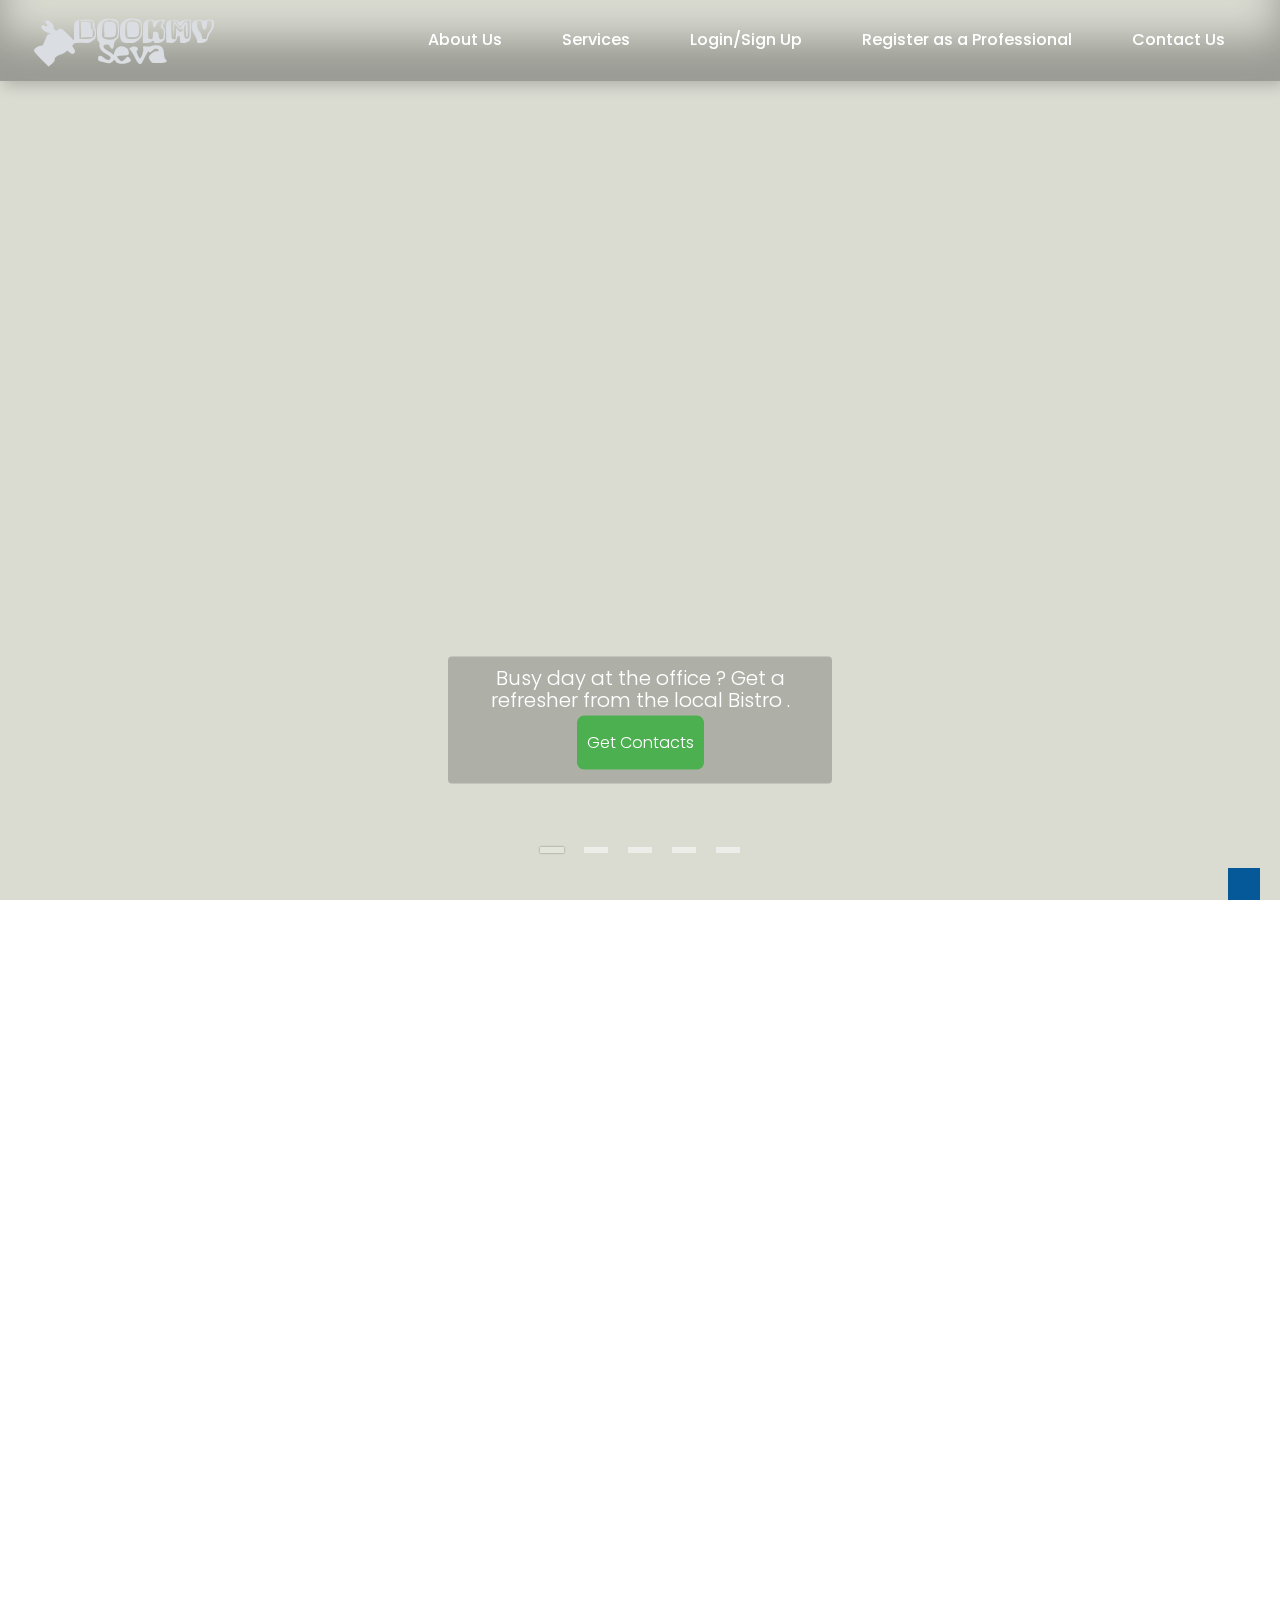
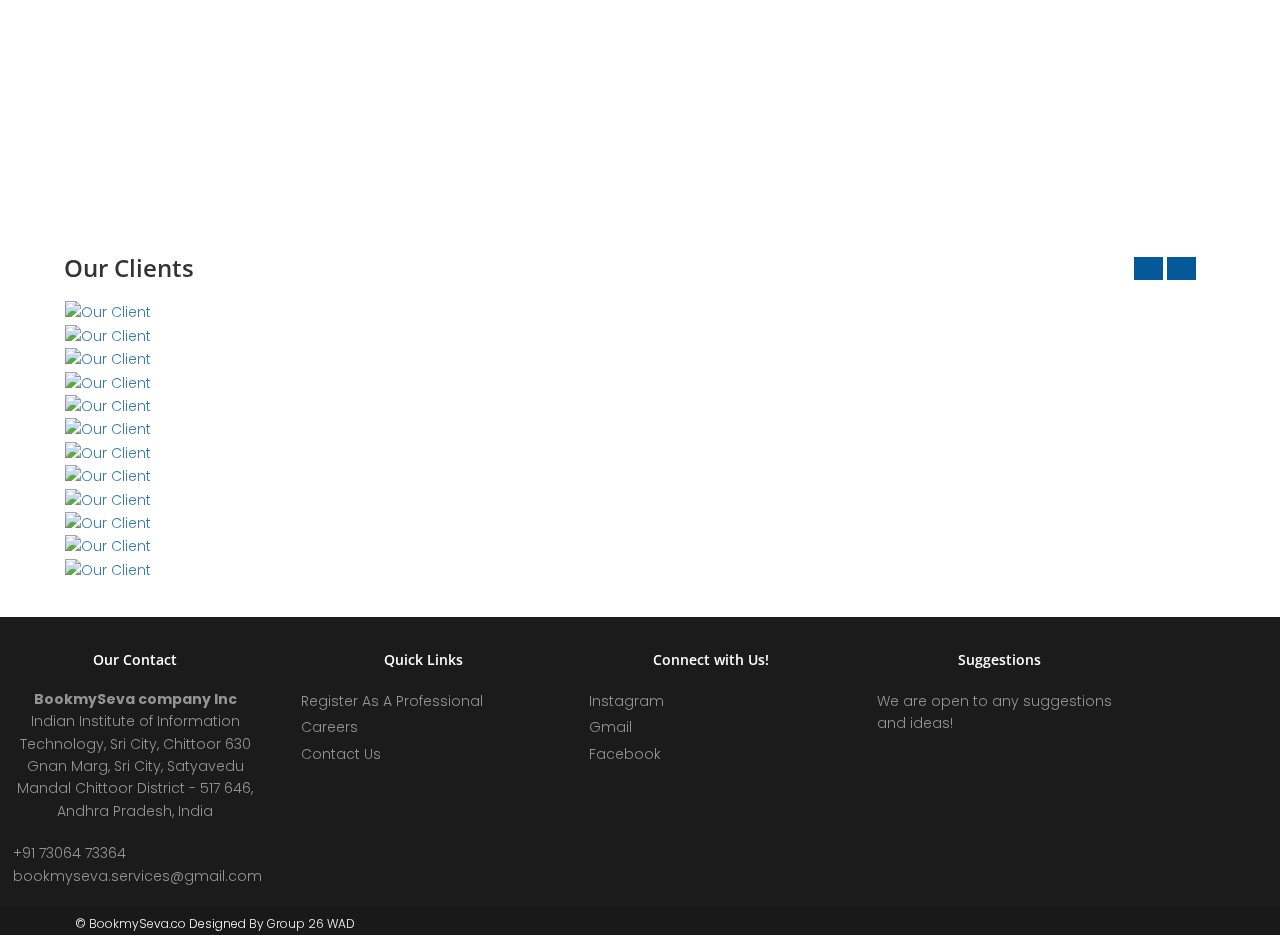
==== commit e2ec17f1: "Merge branch 'imgbot' of https://github.com/varshith-k/bookmySeva into imgbot" ====
--- a/index.html
+++ b/index.html
@@ -14,15 +14,13 @@
 <link href="css/flexslider.css" rel="stylesheet" />
 <link href="js/owl-carousel/owl.carousel.css" rel="stylesheet">
 <link href="css/style2.0.css" rel="stylesheet" />
- 
 <!-- HTML5 shim, for IE6-8 support of HTML5 elements -->
 <!--[if lt IE 9]>
       <script src="http://html5shim.googlecode.com/svn/trunk/html5.js"></script>
     <![endif]-->
     <link rel="stylesheet" href="./css/test2.0.css" />
-    <link rel="stylesheet" href="./css/iconmoon/style.css" />
     <link rel="stylesheet" href="./css/cards.css" />
-    <link rel="stylesheet" href="./css/icomoon_home_icon/style.css" />
+    <link rel="stylesheet" href="./css/iconmoon_final2.0/style.css" />
     <!-- <link rel="stylesheet" href="./css/test_cards.css" /> -->
     <!-- HTML5 shim, for IE6-8 support of HTML5 elements -->
     <!--[if lt IE 9]>
--- a/css/style2.0.css
+++ b/css/style2.0.css
@@ -0,0 +1,1958 @@
+/*
+Note: 
+USED FONTAWSOME 
+USED ANIMATE 
+USED GOOGLEFONTS API 
+-------------------------------------------------------*/
+
+@import url("http://fonts.googleapis.com/css?family=Noto+Serif:400,400italic,700|Open+Sans:400,600,700");
+@import url("font-awesome.css");
+@import url("animate.css");
+
+body {
+  font-family: "Open Sans", Arial, sans-serif;
+  font-size: 14px;
+  font-weight: 300;
+  line-height: 1.6em;
+  color: #656565;
+  /* background: #EFEFEF; */
+}
+
+a:active {
+  outline: 0;
+}
+
+.clear {
+  clear: both;
+}
+
+h1,
+h2,
+h3,
+h4,
+h5,
+h6 {
+  font-family: "Open Sans", Arial, sans-serif;
+  font-weight: 600;
+  line-height: 1.1em;
+  color: #333;
+  margin-bottom: 20px;
+}
+h2 {
+  font-size: 26px;
+  font-weight: 700;
+}
+
+.container {
+  padding: 0 20px 0 20px;
+  position: relative;
+}
+.help-block ul li {
+  color: red;
+}
+#wrapper {
+  width: 100%;
+  margin: 0;
+  padding: 0;
+}
+.navbar-toggle {
+  position: relative;
+  float: right;
+  padding: 9px 10px;
+  margin-top: 8px;
+  margin-right: 15px;
+  margin-bottom: 8px;
+  background-color: transparent;
+  background-image: none;
+  border: 0;
+  border-radius: 4px;
+}
+.row,
+.row-fluid {
+  max-width: 90vw;
+}
+
+.row .row,
+.row-fluid .row-fluid {
+  margin-bottom: 30px;
+}
+
+.row.nomargin,
+.row-fluid.nomargin {
+  margin-bottom: 0;
+}
+
+img.img-polaroid {
+  margin: 0 0 20px 0;
+}
+.img-box {
+  max-width: 100%;
+}
+.flex-control-nav li {
+  display: none;
+}
+/*  Header
+==================================== */
+
+header .navbar {
+  margin-bottom: 0;
+}
+
+.navbar-default {
+  border: none;
+}
+
+.navbar-brand {
+  color: #222;
+  text-transform: uppercase;
+  font-size: 24px;
+  font-weight: 700;
+  line-height: 1em;
+  letter-spacing: -1px;
+  padding: 0 0 0 15px;
+}
+.navbar-default .navbar-brand {
+  color: #1891ec;
+}
+.navbar-default .navbar-brand img {
+  width: 140px;
+}
+header .navbar-collapse ul.navbar-nav {
+  float: right;
+  margin-right: 0;
+}
+header .navbar {
+  min-height: 70px;
+  padding: 18px 0;
+  background: #ffc02a;
+}
+.home-page header .navbar-default {
+  background: #ffc02a;
+  /* position: absolute; */
+  width: 100%;
+}
+
+header .nav li a:hover,
+header .nav li a:focus,
+header .nav li.active a,
+header .nav li.active a:hover,
+header .nav li a.dropdown-toggle:hover,
+header .nav li a.dropdown-toggle:focus,
+header .nav li.active ul.dropdown-menu li a:hover,
+header .nav li.active ul.dropdown-menu li.active a {
+  -webkit-transition: all 0.3s ease;
+  -moz-transition: all 0.3s ease;
+  -ms-transition: all 0.3s ease;
+  -o-transition: all 0.3s ease;
+  transition: all 0.3s ease;
+}
+
+header .navbar-default .navbar-nav > .open > a,
+header .navbar-default .navbar-nav > .open > a:hover,
+header .navbar-default .navbar-nav > .open > a:focus {
+  -webkit-transition: all 0.3s ease;
+  -moz-transition: all 0.3s ease;
+  -ms-transition: all 0.3s ease;
+  -o-transition: all 0.3s ease;
+  transition: all 0.3s ease;
+}
+
+header .navbar {
+  min-height: 70px;
+  padding: 11px 0;
+}
+
+header .navbar-nav > li {
+  padding-top: 5px;
+}
+
+header .navbar-nav > li > a {
+  padding-bottom: 6px;
+  padding-top: 5px;
+  margin-left: 2px;
+  line-height: 30px;
+  font-weight: 700;
+  -webkit-transition: all 0.3s ease;
+  -moz-transition: all 0.3s ease;
+  -ms-transition: all 0.3s ease;
+  -o-transition: all 0.3s ease;
+  transition: all 0.3s ease;
+}
+
+.dropdown-menu li a:hover {
+  color: #fff !important;
+}
+
+header .nav .caret {
+  border-bottom-color: #f5f5f5;
+  border-top-color: #f5f5f5;
+}
+.navbar-default .navbar-nav > .active > a,
+.navbar-default .navbar-nav > .active > a:hover,
+.navbar-default .navbar-nav > .active > a:focus {
+  background-color: #fff;
+}
+.navbar-default .navbar-nav > .open > a,
+.navbar-default .navbar-nav > .open > a:hover,
+.navbar-default .navbar-nav > .open > a:focus {
+  background-color: #fff;
+}
+
+.dropdown-menu {
+  box-shadow: none;
+  border-radius: 0;
+  border: none;
+}
+
+.dropdown-menu li:last-child {
+  padding-bottom: 0 !important;
+  margin-bottom: 0;
+}
+
+header .nav li .dropdown-menu {
+  padding: 0;
+}
+
+header .nav li .dropdown-menu li a {
+  line-height: 28px;
+  padding: 3px 12px;
+}
+
+/*Client Slider*/
+.clients-slider {
+  width: 90vw;
+  position: relative;
+  overflow: hidden;
+  left: 50%;
+  transform: translate(-50%);
+}
+
+.clients {
+  padding: 35px 0;
+}
+.clients-control {
+  position: absolute;
+  right: 20px;
+  top: 5px;
+}
+.clients-slider .owl-item {
+  margin: 0 10px;
+  display: inline-block;
+}
+.clients-slider .item img {
+  display: block;
+
+  /* background-color:#fafafa; */
+}
+.clients-slider .item img.colored {
+  top: 0;
+  display: none;
+  /* background-color:#f5f5f5; */
+}
+.clients-slider .item {
+  margin: 1px;
+}
+.clients-slider .item:hover img.colored {
+  display: block;
+}
+.clients-slider .item:hover img {
+  display: none;
+}
+.clients-control .btn,
+.clients-control .btn {
+  margin-bottom: 0px;
+  margin-top: 17px;
+  padding: 0px 6px;
+  font-size: 11px;
+}
+
+/* --- menu --- */
+
+header .navigation {
+  float: right;
+}
+
+header ul.nav li {
+  border: none;
+  margin: 0;
+}
+
+header ul.nav li a {
+  font-size: 12px;
+  border: none;
+  font-weight: 700;
+  text-transform: uppercase;
+}
+
+header ul.nav li ul li a {
+  font-size: 12px;
+  border: none;
+  font-weight: 300;
+  text-transform: uppercase;
+}
+
+.navbar .nav > li > a {
+  color: #424242;
+  text-shadow: none;
+  border: 1px solid rgba(255, 255, 255, 0) !important;
+  font-size: 14px;
+  font-weight: normal;
+}
+
+.navbar .nav a:hover {
+  background: none;
+  color: #055999 !important;
+}
+
+.navbar .nav > .active > a,
+.navbar .nav > .active > a:hover {
+  background: none;
+  color: #ffffff !important;
+  border: 1px solid #055999 !important;
+  background: #055999;
+}
+
+.navbar .nav > .active > a:active,
+.navbar .nav > .active > a:focus {
+  background: none;
+  outline: 0;
+  font-weight: 700;
+}
+
+.navbar .nav li .dropdown-menu {
+  z-index: 2000;
+}
+
+header ul.nav li ul {
+  margin-top: 1px;
+}
+header ul.nav li ul li ul {
+  margin: 1px 0 0 1px;
+}
+.dropdown-menu .dropdown i {
+  position: absolute;
+  right: 0;
+  margin-top: 3px;
+  padding-left: 20px;
+}
+
+.navbar .nav > li > .dropdown-menu:before {
+  display: inline-block;
+  border-right: none;
+  border-bottom: none;
+  border-left: none;
+  border-bottom-color: none;
+  content: none;
+}
+.navbar-default .navbar-nav > .active > a,
+.navbar-default .navbar-nav > .active > a:hover,
+.navbar-default .navbar-nav > .active > a:focus {
+  color: #ffffff; /* border: 1px solid #FFFFFF !important; */
+}
+
+ul.nav li.dropdown a {
+  z-index: 1000;
+  display: block;
+}
+
+select.selectmenu {
+  display: none;
+}
+.pageTitle {
+  color: #fff;
+  margin: 30px 0 3px;
+  display: inline-block;
+}
+
+#banner {
+  width: 100%;
+  background: #000;
+  position: relative;
+  margin: 0;
+  padding: 0;
+  float: left;
+  width: 100%;
+}
+
+/*  Sliders
+==================================== */
+/* --- flexslider --- */
+.flex-direction-nav a {
+  display: none;
+}
+.flexslider {
+  padding: 0;
+  position: relative;
+  zoom: 1;
+  background: #055999;
+}
+.flex-direction-nav .flex-prev {
+  left: 0px;
+}
+.flex-direction-nav .flex-next {
+  right: 0px;
+}
+.flex-caption {
+  zoom: 1;
+  bottom: 0;
+  background-color: transparent;
+  color: #fff;
+  margin: 0;
+  padding: 25px 25px 25px 30px;
+  position: absolute;
+  left: 0;
+  text-align: left;
+  margin: 10px auto;
+  right: 0px;
+  display: inline-block;
+  margin-left: 12%;
+}
+.flex-caption h3 {
+  color: #055999;
+  margin-bottom: 15px;
+  text-transform: uppercase;
+  font-size: 38px;
+  font-weight: bold;
+}
+.flex-caption p {
+  margin: 12px 0 56px;
+  font-size: 20px;
+  color: #4a4a4a;
+}
+.skill-home {
+  margin-bottom: 50px;
+  float: left;
+  width: 100%;
+}
+
+.skill-home .icons {
+  padding: 36px 0 14px 0px;
+  width: 100%;
+  color: #ffc02a;
+  font-size: 42px;
+  font-size: 68px;
+  text-align: center;
+  -ms-border-radius: 50%;
+  -moz-border-radius: 50%;
+  -webkit-border-radius: 50%;
+  border-radius: 0;
+  display: inline-table;
+  float: left;
+}
+.skill-home h2 {
+  padding-top: 20px;
+  font-size: 36px;
+  font-weight: 700;
+}
+.skill-home h3 {
+  font-size: 20px;
+  font-weight: 600;
+}
+.skill-home a {
+  color: #ffffff;
+  text-decoration: none;
+  font-size: 13px;
+  background: #055999;
+  padding: 7px 20px;
+  margin-top: 10px;
+  display: inline-block;
+}
+
+.testimonial-solid {
+  padding: 50px 0 60px 0;
+  margin: 0 0 0 0;
+  background: #ffffff;
+  text-align: center;
+}
+.testi-icon-area {
+  text-align: center;
+  position: absolute;
+  top: -84px;
+  margin: 0 auto;
+  width: 100%;
+}
+.testi-icon-area .quote {
+  padding: 15px 0 0 0;
+  margin: 0 0 0 0;
+  background: #ffffff;
+  text-align: center;
+  color: #1891ec;
+  display: inline-table;
+  width: 70px;
+  height: 70px;
+  -ms-border-radius: 50%;
+  -moz-border-radius: 50%;
+  -webkit-border-radius: 50%;
+  border-radius: 50%;
+  font-size: 42px;
+  border: 1px solid #1891ec;
+  display: none;
+}
+
+.testi-icon-area .carousel-inner {
+  margin: 20px 0;
+}
+.carousel-indicators {
+  bottom: -30px;
+}
+.text-center img {
+  margin: auto;
+}
+.aboutUs {
+  padding: 80px 0 0;
+  background: #055999;
+  color: #fff;
+}
+img.img-center {
+  margin: 0 auto;
+  display: block;
+  max-width: 100%;
+}
+.aboutUs h2 {
+  color: #fff;
+}
+/* Testimonial
+----------------------------------*/
+.testimonial-area {
+  padding: 0 0 0 0;
+  margin: 0;
+  background: url(../img/low-poly01.jpg) fixed center center;
+  background-size: cover;
+  -webkit-background-size: cover;
+  -moz-background-size: cover;
+  -ms-background-size: cover;
+}
+.testimonial-solid p {
+  color: #000000;
+  font-size: 16px;
+  line-height: 30px;
+  font-style: italic;
+}
+section.jumbobox {
+  background: #fff;
+  padding: 28px 0 0 0;
+  float: left;
+  width: 100%;
+  text-align: center;
+}
+.team-member {
+  text-align: center;
+}
+.team-member h4 {
+  padding: 10px 0 0;
+  text-align: center;
+  margin: 0;
+}
+/* Clients
+------------------------------------ */
+#clients {
+  padding: 67px 0;
+}
+#clients .client .img {
+  height: 76px;
+  width: 138px;
+  cursor: pointer;
+  -webkit-transition: box-shadow 0.1s linear;
+  -moz-transition: box-shadow 0.1s linear;
+  transition: box-shadow 0.1s linear;
+}
+#clients .client .img:hover {
+  cursor: pointer;
+  /*box-shadow: 0px 0px 2px 0px rgb(155, 155, 155);*/
+  border-radius: 8px;
+}
+#clients .client .client1 {
+  background: url("../img/client1.png") 0 -75px;
+}
+#clients .client .client1:hover {
+  background-position: 1px 0px;
+}
+#clients .client .client2 {
+  background: url("../img/client2.png") 0 -75px;
+}
+#clients .client .client2:hover {
+  background-position: -1px 0px;
+}
+#clients .client .client3 {
+  background: url("../img/client3.png") 0 -76px;
+}
+#clients .client .client3:hover {
+  background-position: 0px 0px;
+}
+
+/* Content
+==================================== */
+
+#content {
+  position: relative;
+  /* background:#fff; */
+  padding: 30px 0 0px 0;
+}
+
+#content img {
+  max-width: 100%;
+  height: 480px;
+  width: 500px;
+}
+
+.cta-text {
+  text-align: center;
+  margin-top: 10px;
+}
+
+.big-cta .cta {
+  margin-top: 10px;
+}
+
+.box {
+  width: 100%;
+  /* border: 1px solid #D4D4D4; */
+  display: inline-block;
+  background: #efefef;
+  padding-bottom: 20px;
+}
+.box-gray {
+  background: #f8f8f8;
+  padding: 20px 20px 30px;
+}
+.box-gray h4,
+.box-gray i {
+  margin-bottom: 20px;
+}
+.box-bottom {
+  padding: 20px 0;
+  text-align: center;
+}
+.box-bottom a {
+  color: #fff;
+  font-weight: 700;
+}
+.box-bottom a:hover {
+  color: #eee;
+  text-decoration: none;
+}
+
+/* Bottom
+==================================== */
+
+#bottom {
+  background: #fcfcfc;
+  padding: 50px 0 0;
+}
+/* twitter */
+#twitter-wrapper {
+  text-align: center;
+  width: 70%;
+  margin: 0 auto;
+}
+#twitter em {
+  font-style: normal;
+  font-size: 13px;
+}
+
+#twitter em.twitterTime a {
+  font-weight: 600;
+}
+
+#twitter ul {
+  padding: 0;
+  list-style: none;
+}
+#twitter ul li {
+  font-size: 20px;
+  line-height: 1.6em;
+  font-weight: 300;
+  margin-bottom: 20px;
+  position: relative;
+  word-break: break-word;
+}
+
+.features .features-item {
+  padding: 0 0 70px 0;
+}
+.features .features-item .features {
+  margin-bottom: 34px;
+}
+.features .features-item .features .icon {
+  float: left;
+}
+.features .features-item .features .icon i {
+  z-index: 99;
+  font-size: 26px;
+  margin: 2px 8px 0 0;
+  color: #ffc02a;
+  background: #055999;
+  padding: 16px;
+  height: 58px;
+  display: inline-block;
+  border: 1px solid #055999;
+}
+.features .features-item .features-content {
+  margin-left: 80px;
+  padding-right: 68px;
+}
+.features .features-item .features-content h3 {
+  padding-bottom: 8px;
+  text-transform: uppercase;
+  margin: 0;
+  font-size: 18px;
+}
+.features .features-item .features:hover .icon-radius:after {
+  -webkit-transform: scale(1);
+  -moz-transform: scale(1);
+  -ms-transform: scale(1);
+  -o-transform: scale(1);
+  transform: scale(1);
+}
+.features img {
+  margin: 10px 0 0 0;
+}
+/* page headline
+==================================== */
+
+#inner-headline {
+  background: #e4e3df url(../img/slides/1.jpg) top right;
+  position: relative;
+  margin: 0;
+  padding: 24px 0;
+  background-size: 39%;
+  background-repeat: no-repeat;
+}
+#inner-headline:before {
+  content: "";
+  position: absolute; /* background: rgba(0, 0, 0, 0.42); */
+  z-index: 1;
+  top: 0;
+  left: 0;
+  right: 0;
+  bottom: 0;
+}
+
+#inner-headline h2.pageTitle {
+  color: #055999;
+  padding: 5px 0;
+  text-align: center;
+  display: block;
+  font-size: 40px;
+  font-weight: 700;
+  position: relative;
+  z-index: 3;
+}
+
+/* --- breadcrumbs --- */
+#inner-headline ul.breadcrumb {
+  margin: 40px 0;
+  float: left;
+}
+
+#inner-headline ul.breadcrumb li {
+  margin-bottom: 0;
+  padding-bottom: 0;
+}
+#inner-headline ul.breadcrumb li {
+  font-size: 13px;
+  color: #fff;
+}
+
+#inner-headline ul.breadcrumb li i {
+  color: #dedede;
+}
+
+#inner-headline ul.breadcrumb li a {
+  color: #fff;
+}
+
+ul.breadcrumb li a:hover {
+  text-decoration: none;
+}
+.fancybox-title-inside-wrap {
+  padding: 3px 30px 6px;
+  background: #2f2f2f;
+  text-align: center;
+}
+.fancybox-title-inside-wrap h4 {
+  font-size: 18px;
+}
+.fancybox-nav span {
+  background-color: transparent;
+}
+/* Forms
+============================= */
+
+/* --- contact form  ---- */
+form#contactform input[type="text"] {
+  width: 100%;
+  border: 1px solid #f5f5f5;
+  min-height: 40px;
+  padding-left: 20px;
+  font-size: 13px;
+  padding-right: 20px;
+  -webkit-box-sizing: border-box;
+  -moz-box-sizing: border-box;
+  box-sizing: border-box;
+}
+
+form#contactform textarea {
+  border: 1px solid #f5f5f5;
+  width: 100%;
+  padding-left: 20px;
+  padding-top: 10px;
+  font-size: 13px;
+  padding-right: 20px;
+  -webkit-box-sizing: border-box;
+  -moz-box-sizing: border-box;
+  box-sizing: border-box;
+}
+
+form#contactform .validation {
+  font-size: 11px;
+}
+
+#sendmessage {
+  border: 1px solid #e6e6e6;
+  background: #f6f6f6;
+  display: none;
+  text-align: center;
+  padding: 15px 12px 15px 65px;
+  margin: 10px 0;
+  font-weight: 600;
+  margin-bottom: 30px;
+}
+
+#sendmessage.show,
+.show {
+  display: block;
+}
+
+form#commentform input[type="text"] {
+  width: 100%;
+  min-height: 40px;
+  padding-left: 20px;
+  font-size: 13px;
+  padding-right: 20px;
+  -webkit-box-sizing: border-box;
+  -moz-box-sizing: border-box;
+  box-sizing: border-box;
+  -webkit-border-radius: 2px 2px 2px 2px;
+  -moz-border-radius: 2px 2px 2px 2px;
+  border-radius: 2px 2px 2px 2px;
+}
+
+form#commentform textarea {
+  width: 100%;
+  padding-left: 20px;
+  padding-top: 10px;
+  font-size: 13px;
+  padding-right: 20px;
+  -webkit-box-sizing: border-box;
+  -moz-box-sizing: border-box;
+  box-sizing: border-box;
+  -webkit-border-radius: 2px 2px 2px 2px;
+  -moz-border-radius: 2px 2px 2px 2px;
+  border-radius: 2px 2px 2px 2px;
+}
+
+/* --- search form --- */
+.search {
+  float: right;
+  margin: 35px 0 0;
+  padding-bottom: 0;
+}
+
+#inner-headline form.input-append {
+  margin: 0;
+  padding: 0;
+}
+
+/*  Portfolio
+================================ */
+
+.work-nav #filters {
+  margin: 0;
+  padding: 0;
+  list-style: none;
+}
+
+.work-nav #filters li {
+  margin: 0 10px 30px 0;
+  padding: 0;
+  float: left;
+}
+
+.work-nav #filters li a {
+  color: #7f8289;
+  font-size: 16px;
+  display: block;
+}
+
+.work-nav #filters li a.selected {
+  color: #de5e60;
+}
+
+#thumbs {
+  margin: 0;
+  padding: 0;
+}
+
+#thumbs li {
+  list-style-type: none;
+}
+
+.item-thumbs a + img {
+  width: 100%;
+}
+
+.item-thumbs .hover-wrap {
+  position: absolute;
+  display: block;
+  width: 100%;
+  height: 100%;
+
+  opacity: 0;
+  filter: alpha(opacity=0);
+
+  -webkit-transition: all 450ms ease-out 0s;
+  -moz-transition: all 450ms ease-out 0s;
+  -o-transition: all 450ms ease-out 0s;
+  transition: all 450ms ease-out 0s;
+
+  -webkit-transform: rotateY(180deg) scale(0.5, 0.5);
+  -moz-transform: rotateY(180deg) scale(0.5, 0.5);
+  -ms-transform: rotateY(180deg) scale(0.5, 0.5);
+  -o-transform: rotateY(180deg) scale(0.5, 0.5);
+  transform: rotateY(180deg) scale(0.5, 0.5);
+}
+
+.item-thumbs:hover .hover-wrap,
+.item-thumbs.active .hover-wrap {
+  opacity: 1;
+  filter: alpha(opacity=100);
+
+  -webkit-transform: rotateY(0deg) scale(1, 1);
+  -moz-transform: rotateY(0deg) scale(1, 1);
+  -ms-transform: rotateY(0deg) scale(1, 1);
+  -o-transform: rotateY(0deg) scale(1, 1);
+  transform: rotateY(0deg) scale(1, 1);
+}
+
+.item-thumbs .hover-wrap .overlay-img {
+  position: absolute;
+  width: 100%;
+  height: 100%;
+  opacity: 0.8;
+  filter: alpha(opacity=80);
+  background: rgba(228, 137, 7, 0.64);
+}
+
+.item-thumbs .hover-wrap .overlay-img-thumb {
+  position: absolute;
+  border-radius: 60px;
+  top: 50%;
+  left: 50%;
+  margin: -16px 0 0 -16px;
+  color: #fff;
+  font-size: 32px;
+  line-height: 1em;
+  opacity: 1;
+  filter: alpha(opacity=100);
+}
+
+ul.portfolio-categ {
+  margin: 10px 0 30px 0;
+  padding: 0;
+  float: left;
+  list-style: none;
+}
+
+ul.portfolio-categ li {
+  margin: 0;
+  float: left;
+  list-style: none;
+  font-size: 13px;
+  font-weight: 600;
+  border: 1px solid #d5d5d5;
+  margin-right: 15px;
+}
+
+ul.portfolio-categ li a {
+  display: block;
+  padding: 8px 20px;
+  color: #353535;
+}
+ul.portfolio-categ li.active {
+  border: 1px solid #055999;
+
+  background-color: #055999;
+
+  color: #0f0f29 !important;
+}
+ul.portfolio-categ li.active a:hover,
+ul.portfolio-categ li a:hover,
+ul.portfolio-categ li a:focus,
+ul.portfolio-categ li a:active {
+  text-decoration: none;
+  outline: 0;
+}
+ul.portfolio-categ li.active a {
+  color: #fff;
+}
+#accordion-alt3 .panel-heading h4 {
+  font-size: 13px;
+  line-height: 28px;
+}
+.panel .panel-heading h4 {
+  font-weight: 400;
+}
+.panel-title {
+  margin-top: 0;
+  margin-bottom: 0;
+  font-size: 15px;
+  color: inherit;
+}
+.panel-group .panel {
+  margin-bottom: 0;
+  border-radius: 2px;
+}
+.panel {
+  margin-bottom: 18px;
+  background-color: #f4f4f4;
+  border: 1px solid transparent;
+  border-radius: 2px;
+  -webkit-box-shadow: 0 1px 1px rgba(0, 0, 0, 0.05);
+  box-shadow: 0 1px 1px rgba(0, 0, 0, 0.05);
+}
+#accordion-alt3 .panel-heading h4 a i {
+  font-size: 13px;
+  line-height: 18px;
+  width: 18px;
+  height: 18px;
+  margin-right: 5px;
+  color: #055999;
+  text-align: center;
+  border-radius: 50%;
+  margin-left: 6px;
+}
+.progress.pb-sm {
+  height: 6px !important;
+}
+.progress {
+  box-shadow: inset 0 0 2px rgba(0, 0, 0, 0.1);
+}
+.progress {
+  overflow: hidden;
+  height: 18px;
+  margin-bottom: 18px;
+  background-color: #f5f5f5;
+  border-radius: 2px;
+  -webkit-box-shadow: inset 0 1px 2px rgba(0, 0, 0, 0.1);
+  box-shadow: inset 0 1px 2px rgba(0, 0, 0, 0.1);
+}
+.progress .progress-bar.progress-bar-red {
+  background: #ed5441;
+}
+.progress .progress-bar.progress-bar-green {
+  background: #51d466;
+}
+.progress .progress-bar.progress-bar-lblue {
+  background: #32c8de;
+}
+/* --- portfolio detail --- */
+.top-wrapper {
+  margin-bottom: 20px;
+}
+.info-blocks {
+  margin-bottom: 15px;
+}
+.info-blocks i.icon-info-blocks {
+  float: left;
+  color: #055999;
+  font-size: 30px;
+  min-width: 50px;
+  margin-top: 6px;
+  text-align: center;
+  background: #ffffff;
+  height: 64px;
+  padding: 18px;
+  border: 1px solid #ffc02a;
+}
+.info-blocks .info-blocks-in {
+  padding: 0 10px;
+  overflow: hidden;
+}
+.info-blocks .info-blocks-in h3 {
+  color: #555;
+  font-size: 20px;
+  line-height: 28px;
+  margin: 0px;
+}
+.info-blocks .info-blocks-in p {
+  font-size: 14px;
+}
+
+blockquote {
+  font-size: 16px;
+  font-weight: 400;
+  font-family: "Noto Serif", serif;
+  font-style: italic;
+  padding-left: 0;
+  color: #a2a2a2;
+  line-height: 1.6em;
+  border: none;
+}
+
+blockquote cite {
+  display: block;
+  font-size: 12px;
+  color: #666;
+  margin-top: 10px;
+}
+blockquote cite:before {
+  content: "\2014 \0020";
+}
+blockquote cite a,
+blockquote cite a:visited,
+blockquote cite a:visited {
+  color: #555;
+}
+
+/* --- pullquotes --- */
+
+.pullquote-left {
+  display: block;
+  color: #a2a2a2;
+  font-family: "Noto Serif", serif;
+  font-size: 14px;
+  line-height: 1.6em;
+  padding-left: 20px;
+}
+
+.pullquote-right {
+  display: block;
+  color: #a2a2a2;
+  font-family: "Noto Serif", serif;
+  font-size: 14px;
+  line-height: 1.6em;
+  padding-right: 20px;
+}
+
+/* --- button --- */
+.btn {
+  text-align: center;
+  background: #055999;
+  color: #fff;
+  border-radius: 0;
+  border: none;
+  padding: 8px 15px;
+}
+.btn-theme {
+  color: #fff;
+  background: transparent;
+  border: 1px solid #ffffff;
+  padding: 12px 30px;
+  font-weight: bold;
+  border-radius: 10px;
+}
+.btn-theme:hover {
+  color: #eee;
+}
+
+/* --- list style --- */
+
+ul.general {
+  list-style: none;
+  margin-left: 0;
+}
+
+ul.link-list {
+  margin: 0;
+  padding: 0;
+  list-style: none;
+}
+
+ul.link-list li {
+  margin: 0;
+  padding: 2px 0 2px 0;
+  list-style: none;
+}
+footer {
+  background: #1b1b1b;
+}
+footer ul.link-list li a {
+  color: #949494;
+}
+footer ul.link-list li a:hover {
+  color: #eee;
+}
+/* --- Heading style --- */
+
+h4.heading {
+  font-weight: 700;
+}
+
+.heading {
+  margin-bottom: 30px;
+}
+
+.heading {
+  position: relative;
+}
+
+.widgetheading {
+  width: 100%;
+
+  padding: 0;
+}
+
+#bottom .widgetheading {
+  position: relative;
+  border-bottom: #e6e6e6 1px solid;
+  padding-bottom: 9px;
+}
+
+aside .widgetheading {
+  position: relative;
+  border-bottom: #e9e9e9 1px solid;
+  padding-bottom: 9px;
+}
+
+footer .widgetheading {
+  position: relative;
+  text-align: center;
+}
+
+footer .widget .social-network {
+  position: relative;
+}
+
+#bottom .widget .widgetheading span,
+aside .widget .widgetheading span,
+footer .widget .widgetheading span {
+  position: absolute;
+  width: 60px;
+  height: 1px;
+  bottom: -1px;
+  right: 0;
+}
+.box-area {
+  padding: 0 0; /* padding-top: 0; */ /* height: 125px; */
+  float: left;
+  text-align: center;
+  padding: 0px 20px;
+  width: 100%;
+}
+/* --- Map --- */
+.map {
+  position: relative;
+  margin-top: -50px;
+  margin-bottom: 40px;
+}
+
+.map iframe {
+  width: 100%;
+  height: 450px;
+  border: none;
+}
+
+.map-grid iframe {
+  width: 100%;
+  height: 350px;
+  border: none;
+  margin: 0 0 -5px 0;
+  padding: 0;
+}
+
+ul.team-detail {
+  margin: -10px 0 0 0;
+  padding: 0;
+  list-style: none;
+}
+
+ul.team-detail li {
+  border-bottom: 1px dotted #e9e9e9;
+  margin: 0 0 15px 0;
+  padding: 0 0 15px 0;
+  list-style: none;
+}
+
+ul.team-detail li label {
+  font-size: 13px;
+}
+
+ul.team-detail li h4,
+ul.team-detail li label {
+  margin-bottom: 0;
+}
+
+ul.team-detail li ul.social-network {
+  border: none;
+  margin: 0;
+  padding: 0;
+}
+
+ul.team-detail li ul.social-network li {
+  border: none;
+  margin: 0;
+}
+ul.team-detail li ul.social-network li i {
+  margin: 0;
+}
+
+.pricing-title {
+  background: #fff;
+  text-align: center;
+  padding: 10px 0 10px 0;
+}
+
+.pricing-title h3 {
+  font-weight: 600;
+  margin-bottom: 0;
+}
+
+.pricing-offer {
+  background: #fcfcfc;
+  text-align: center;
+  padding: 40px 0 40px 0;
+  font-size: 18px;
+  border-top: 1px solid #e6e6e6;
+  border-bottom: 1px solid #e6e6e6;
+}
+
+.pricing-box.activeItem .pricing-offer {
+  color: #fff;
+}
+
+.pricing-offer strong {
+  font-size: 78px;
+  line-height: 89px;
+}
+
+.pricing-offer sup {
+  font-size: 28px;
+}
+
+.pricing-container {
+  background: #fff;
+  text-align: center;
+  font-size: 14px;
+}
+
+.pricing-container strong {
+  color: #353535;
+}
+
+.pricing-container ul {
+  list-style: none;
+  padding: 0;
+  margin: 0;
+}
+
+.pricing-container ul li {
+  border-bottom: 1px solid #e6e6e6;
+  list-style: none;
+  padding: 15px 0 15px 0;
+  margin: 0 0 0 0;
+  color: #222;
+}
+
+.pricing-action {
+  margin: 0;
+  background: #fcfcfc;
+  text-align: center;
+  padding: 20px 0 30px 0;
+}
+
+.pricing-wrapp {
+  margin: 0 auto;
+  width: 100%;
+  background: #fd0000;
+}
+.pricing-box-item {
+  border: 1px solid #e6e6e6;
+
+  position: relative;
+  margin: 0 0 20px 0;
+  padding: 0;
+  -webkit-box-shadow: 0 2px 0 rgba(0, 0, 0, 0.03);
+  -moz-box-shadow: 0 2px 0 rgba(0, 0, 0, 0.03);
+  box-shadow: 0 2px 0 rgba(0, 0, 0, 0.03);
+  -webkit-box-sizing: border-box;
+  -moz-box-sizing: border-box;
+  box-sizing: border-box;
+}
+
+.pricing-box-item .pricing-heading {
+  text-align: center;
+  padding: 0px 0 0px 0;
+  display: block;
+}
+.pricing-box-item.activeItem .pricing-heading {
+  text-align: center;
+  padding: 0px 0 1px 0;
+  border-bottom: none;
+  display: block;
+  color: #fff;
+}
+
+.pricing-box-item .pricing-heading h3 strong {
+  font-size: 24px;
+  font-weight: bold;
+  letter-spacing: -1px;
+  color: #055999;
+}
+.pricing-box-item .pricing-heading h3 {
+  font-size: 32px;
+  font-weight: 300;
+  letter-spacing: -1px;
+  margin-bottom: 0;
+}
+
+.pricing-box-item .pricing-terms {
+  text-align: center;
+  display: block;
+  overflow: hidden;
+  padding: 11px 0 5px;
+}
+
+.pricing-box-item .pricing-terms h6 {
+  margin-top: 20px;
+  color: #000;
+  font-size: 22px;
+  font-weight: normal;
+  background: #ffc02a;
+  padding: 20px 0;
+}
+
+.pricing-box-item .icon .price-circled {
+  margin: 10px 10px 10px 0;
+  display: inline-block !important;
+  text-align: center !important;
+  color: #fff;
+  width: 68px;
+  height: 68px;
+  padding: 12px;
+  font-size: 16px;
+  font-weight: 700;
+  line-height: 68px;
+  text-shadow: none;
+  cursor: pointer;
+  background-color: #888;
+  border-radius: 64px;
+  -moz-border-radius: 64px;
+  -webkit-border-radius: 64px;
+}
+
+.pricing-box-item .pricing-action {
+  margin: 0;
+  text-align: center;
+  padding: 30px 15px;
+}
+.pricing-action a:hover {
+  color: #fff;
+}
+/* ===== Widgets ===== */
+
+/* --- flickr --- */
+.widget {
+  position: relative;
+  margin-left: 5%;
+}
+.widget .flickr_badge {
+  width: 100%;
+}
+.widget .flickr_badge img {
+  margin: 0 9px 20px 0;
+}
+
+footer .widget .flickr_badge {
+  width: 100%;
+}
+footer .widget .flickr_badge img {
+  margin: 0 9px 20px 0;
+}
+
+.flickr_badge img {
+  width: 50px;
+  height: 50px;
+  float: left;
+  margin: 0 9px 20px 0;
+}
+
+/* --- Recent post widget --- */
+
+.recent-post {
+  margin: 20px 0 0 0;
+  padding: 0;
+  line-height: 18px;
+}
+
+.recent-post h5 a:hover {
+  text-decoration: none;
+}
+
+.recent-post .text h5 a {
+  color: #353535;
+}
+
+footer {
+  padding: 25px 0 0 0;
+  color: #949494;
+}
+
+footer a {
+  color: #fff;
+}
+
+footer a:hover {
+  color: #eee;
+}
+
+footer h1,
+footer h2,
+footer h3,
+footer h4,
+footer h5,
+footer h6 {
+  color: #ffffff;
+}
+
+footer address {
+  line-height: 1.6em;
+}
+
+footer h5 a:hover,
+footer a:hover {
+  text-decoration: none;
+}
+
+ul.social-network {
+  list-style: none;
+  margin: 0;
+}
+
+ul.social-network li {
+  display: inline;
+  margin: 0 5px;
+}
+
+#sub-footer {
+  text-shadow: none;
+  color: #f5f5f5;
+  padding-top: 6px;
+  margin: 20px 0 0 0;
+  background: #191919;
+}
+
+#sub-footer p {
+  margin: 0;
+  padding: 0;
+}
+
+#sub-footer span {
+  color: #f5f5f5;
+}
+
+.copyright {
+  text-align: left;
+  font-size: 12px;
+}
+
+#sub-footer ul.social-network {
+  float: right;
+}
+
+/* scroll to top */
+.scrollup {
+  position: fixed;
+  width: 32px;
+  height: 32px;
+  bottom: 0px;
+  right: 20px;
+  background: #055999;
+}
+
+a.scrollup {
+  outline: 0;
+  text-align: center;
+}
+
+a.scrollup:hover,
+a.scrollup:active,
+a.scrollup:focus {
+  opacity: 1;
+  text-decoration: none;
+}
+a.scrollup i {
+  margin-top: 10px;
+  color: #fff;
+}
+a.scrollup i:hover {
+  text-decoration: none;
+}
+
+.absolute {
+  position: absolute;
+}
+
+.relative {
+  position: relative;
+}
+
+.aligncenter {
+  text-align: center;
+}
+
+.aligncenter span {
+  margin-left: 0;
+}
+
+.floatright {
+  float: right;
+}
+
+.floatleft {
+  float: left;
+}
+
+.floatnone {
+  float: none;
+}
+
+.aligncenter {
+  text-align: center;
+}
+
+img.pull-left,
+.align-left {
+  float: left;
+  margin: 0 15px 15px 0;
+}
+
+.widget img.pull-left {
+  float: left;
+  margin: 0 15px 15px 0;
+}
+
+img.pull-right,
+.align-right {
+  float: right;
+  margin: 0 0 15px 15px;
+}
+
+article img.pull-left,
+article .align-left {
+  float: left;
+  margin: 5px 15px 15px 0;
+}
+
+article img.pull-right,
+article .align-right {
+  float: right;
+  margin: 5px 0 15px 15px;
+}
+.clear-marginbot {
+  margin-bottom: 0;
+}
+
+.marginbot10 {
+  margin-bottom: 10px;
+}
+.marginbot20 {
+  margin-bottom: 20px;
+}
+.marginbot30 {
+  margin-bottom: 30px;
+}
+.marginbot40 {
+  margin-bottom: 40px;
+}
+
+.clear-margintop {
+  margin-top: 0;
+}
+
+.margintop10 {
+  margin-top: 10px;
+}
+
+.margintop20 {
+  margin-top: 20px;
+}
+
+.margintop30 {
+  margin-top: 30px;
+}
+
+.margintop40 {
+  margin-top: 40px;
+}
+header .nav .caret {
+  border-bottom-color: #f5f5f5;
+  border-top-color: #c37300;
+}
+
+/*  Media queries 
+============================= */
+
+@media (min-width: 768px) and (max-width: 979px) {
+  a.detail {
+    background: none;
+    width: 100%;
+  }
+
+  footer .widget form input#appendedInputButton {
+    display: block;
+    width: 91%;
+    -webkit-border-radius: 4px 4px 4px 4px;
+    -moz-border-radius: 4px 4px 4px 4px;
+    border-radius: 4px 4px 4px 4px;
+  }
+
+  footer .widget form .input-append .btn {
+    display: block;
+    width: 100%;
+    padding-right: 0;
+    padding-left: 0;
+    -webkit-box-sizing: border-box;
+    -moz-box-sizing: border-box;
+    box-sizing: border-box;
+    margin-top: 10px;
+  }
+
+  ul.related-folio li {
+    width: 156px;
+    margin: 0 20px 0 0;
+  }
+}
+
+@media (max-width: 767px) {
+  .navbar-default .navbar-collapse {
+    border-color: none; /* background: #202021; */
+  }
+  .navbar-default .navbar-toggle .icon-bar {
+    background-color: #055999;
+    border-radius: 0;
+  }
+  .navbar-default .navbar-toggle:hover,
+  .navbar-default .navbar-toggle:focus {
+    background-color: rgba(221, 221, 221, 0); /* margin-top: 12px; */
+  }
+  .navbar-default .navbar-collapse,
+  .navbar-default .navbar-form {
+    border-color: rgba(255, 255, 255, 0.58);
+    margin-top: 15px;
+  }
+
+  body {
+    padding-right: 0;
+    padding-left: 0;
+  }
+  .navbar-brand {
+    border-bottom: none;
+  }
+  .navbar-header {
+    border-bottom: none;
+  }
+
+  .navbar-nav {
+    border-top: none;
+    float: none;
+    width: 100%;
+  }
+  .navbar .nav > .active > a,
+  .navbar .nav > .active > a:hover {
+    background: none;
+    font-weight: 700;
+    color: #ffffff;
+  }
+  header .navbar-nav > li {
+    padding-bottom: 2px;
+    padding-top: 3px;
+  }
+  header .nav li .dropdown-menu {
+    margin-top: 0;
+  }
+
+  .dropdown-menu {
+    position: absolute;
+    top: 0;
+    left: 40px;
+    z-index: 1000;
+    display: none;
+    float: left;
+    min-width: 160px;
+    padding: 5px 0;
+    margin: 2px 0 0;
+    font-size: 13px;
+    list-style: none;
+    background-color: #fff;
+    background-clip: padding-box;
+    border: 1px solid #f5f5f5;
+    border: 1px solid rgba(0, 0, 0, 0.15);
+    border-radius: 0;
+    -webkit-box-shadow: 0 6px 12px rgba(0, 0, 0, 0.175);
+    box-shadow: 0 6px 12px rgba(0, 0, 0, 0.175);
+  }
+
+  li.active {
+    border: none;
+    overflow: hidden;
+  }
+
+  .box {
+    border-bottom: 1px solid #e9e9e9;
+    padding-bottom: 20px;
+  }
+
+  .flexslider .slide-caption {
+    width: 90%;
+    padding: 2%;
+    position: absolute;
+    left: 0;
+    bottom: -40px;
+  }
+
+  #inner-headline .breadcrumb {
+    float: left;
+    clear: both;
+    width: 100%;
+  }
+
+  .breadcrumb > li {
+    font-size: 13px;
+  }
+
+  ul.portfolio li article a i.icon-48 {
+    width: 20px;
+    height: 20px;
+    font-size: 16px;
+    line-height: 20px;
+  }
+
+  .left-sidebar {
+    border-right: none;
+    padding: 0 0 0 0;
+    border-bottom: 1px dotted #e6e6e6;
+    padding-bottom: 10px;
+    margin-bottom: 40px;
+  }
+
+  .right-sidebar {
+    margin-top: 30px;
+    border-left: none;
+    padding: 0 0 0 0;
+  }
+
+  footer .col-lg-1,
+  footer .col-lg-2,
+  footer .col-md-3,
+  footer .col-lg-4,
+  footer .col-lg-5,
+  footer .col-lg-6,
+  footer .col-lg-7,
+  footer .col-lg-8,
+  footer .col-lg-9,
+  footer .col-lg-10,
+  footer .col-lg-11,
+  footer .col-lg-12 {
+    align-items: center;
+    margin-bottom: 20px;
+  }
+
+  #sub-footer ul.social-network {
+    float: left;
+  }
+
+  [class*="span"] {
+    margin-bottom: 20px;
+  }
+}
+@media (min-width: 768px) {
+  .item-thumbs {
+    position: relative;
+    overflow: hidden;
+    margin-bottom: 30px;
+    cursor: pointer;
+    width: 48%;
+    float: left;
+    margin: 1%;
+  }
+}
+@media (max-width: 480px) {
+  .bottom-article a.pull-right {
+    float: left;
+    margin-top: 20px;
+  }
+
+  .search {
+    float: left;
+  }
+
+  .flexslider .flex-caption {
+    display: none;
+  }
+
+  .cta-text {
+    margin: 0 auto;
+    text-align: center;
+  }
+
+  ul.portfolio li article a i {
+    width: 20px;
+    height: 20px;
+    font-size: 14px;
+  }
+}
+
+/*==========  Mobile First Method  ==========*/
+
+/* Extra Small Devices, Phones */
+@media only screen and (min-width: 480px) {
+  .item-thumbs {
+    position: relative;
+    overflow: hidden;
+    margin-bottom: 30px;
+    cursor: pointer;
+    width: 98%;
+    float: left;
+    margin: 1%;
+  }
+}
+
+/* Small Devices, Tablets */
+@media only screen and (min-width: 768px) {
+  .item-thumbs {
+    position: relative;
+    overflow: hidden;
+    margin-bottom: 30px;
+    cursor: pointer;
+    width: 46%;
+    float: left;
+    margin: 1%;
+  }
+}
+
+/* Medium Devices, Desktops */
+@media only screen and (min-width: 992px) {
+  .item-thumbs {
+    position: relative;
+    overflow: hidden;
+    margin-bottom: 30px;
+    cursor: pointer;
+    width: 23%;
+    float: left;
+    margin: 1%;
+  }
+}
+
+/* Large Devices, Wide Screens */
+@media only screen and (min-width: 1200px) {
+  .item-thumbs {
+    position: relative;
+    overflow: hidden;
+    margin-bottom: 30px;
+    cursor: pointer;
+    width: 23%;
+    float: left;
+    margin: 1%;
+  }
+}
--- a/css/test2.0.css
+++ b/css/test2.0.css
@@ -0,0 +1,485 @@
+@import url("https://fonts.googleapis.com/css2?family=Poppins:wght@100;200;300;400;500;600;700;800;900&display=swap");
+
+* {
+  margin: 0;
+  padding: 0;
+  box-sizing: border-box;
+  font-family: "Poppins", sans-serif;
+}
+head {
+  margin: 0;
+  padding: 0;
+  border: 0;
+}
+body {
+  margin: 0;
+  padding: 0;
+  min-height: 100vh;
+  /* display: flex; */
+  justify-content: center;
+  align-items: center;
+  /* background: #1D212B; */
+}
+header {
+  box-sizing: border-box;
+  z-index: 999;
+  position: fixed;
+  top: 0;
+  left: 0;
+  height: 9%;
+  width: 100%;
+  display: flex;
+  justify-content: space-between;
+  align-items: center;
+  padding: 0px 60px;
+  transition: 0.6s;
+  padding-top: 6px;
+  overflow: hidden;
+  box-shadow: inset 0 -3em 3em rgba(0, 0, 0, 0.3),
+    0 0 0 2px rgb(255, 255, 255, 0), 0.3em 0.3em 1em rgba(0, 0, 0, 0.2);
+  backdrop-filter: blur(10px);
+}
+
+header.sticky {
+  /* background: linear-gradient(to right, #06beb6,  #48b1bf);  */
+  background: linear-gradient(to right, #141e30, #243b55);
+  /* background: #c8a2c8; */
+  display: flex;
+  justify-content: space-between;
+  align-items: center;
+  padding-top: 6px;
+  padding: 6px 60px;
+  overflow: hidden;
+}
+header .brand {
+  position: absolute;
+  left: 2%;
+  top: 6%;
+  color: #fff;
+  font-size: 30px;
+  font-weight: 700;
+  text-decoration: none;
+  letter-spacing: 2px;
+  transition: 0.3s;
+  transition-property: color, background;
+  background-image: url("https://github.com/varshith-k/bookmySeva/blob/master/img/logo.png?raw=true");
+}
+header .brand_icon {
+  color: #dadde2;
+  /* background: #000; */
+}
+
+header .brand_icon:hover {
+  color: #b1bdc5;
+  /* background: #fff; */
+}
+
+header .brand a {
+  color: #fff;
+  font-size: 16px;
+  font-weight: 500;
+  text-decoration: none;
+  margin: 0 30px;
+  padding: 0 10px;
+  border-radius: 20px;
+  transition: 0.6s;
+  transition-property: color, background;
+}
+
+header .menu {
+  position: relative;
+  display: flex;
+  left: 3%;
+  justify-content: center;
+  align-items: center;
+  padding-bottom: 6px;
+}
+
+header .menu a {
+  color: #fff;
+  font-size: 16px;
+  font-weight: 500;
+  text-decoration: none;
+  margin: 0 20px;
+  padding: 0 10px;
+  border-radius: 20px;
+  transition: 0.3s;
+  transition-property: color, background;
+}
+
+header .menu a:hover {
+  color: #000;
+  background: #fff;
+}
+header .brand a:hover {
+  color: #000;
+  background: #fff;
+}
+
+header .header_btn {
+  color: #fff;
+  font-size: 25px;
+  cursor: pointer;
+  display: none;
+}
+
+p {
+  justify-content: center;
+  align-items: center;
+  margin: 0;
+  padding-bottom: 0;
+}
+.button {
+  background-color: #4caf50;
+  border: none;
+  color: white;
+  padding: 10px 10px;
+  text-align: center;
+  text-decoration: none;
+  display: inline-block;
+  font-size: 16px;
+  margin: 4px 2px;
+  cursor: pointer;
+  display: flex;
+  justify-content: center;
+  align-items: center;
+  height: 6vh;
+  width: auto;
+  border-radius: 7px;
+}
+.img-slider {
+  position: relative;
+  width: 100 vw;
+  height: 100vh;
+  background: #dadcd2;
+}
+
+.img-slider .a.slide {
+  z-index: 1;
+  position: absolute;
+  width: 100%;
+  clip-path: circle(30% at 0 100%);
+}
+.img-slider .b.slide {
+  z-index: 1;
+  position: absolute;
+  width: 100%;
+  clip-path: circle(30% at 0 100%);
+}
+.img-slider .c.slide {
+  z-index: 1;
+  position: absolute;
+  width: 100%;
+  clip-path: circle(30% at 0 100%);
+}
+.img-slider .d.slide {
+  z-index: 1;
+  position: absolute;
+  width: 100%;
+  clip-path: circle(30% at 0 100%);
+}
+.img-slider .e.slide {
+  z-index: 1;
+  position: absolute;
+  width: 100%;
+  clip-path: circle(30% at 0 100%);
+}
+.img-slider .e.slide.active {
+  margin: 0%;
+  /* padding-right: 10%; */
+  position: absolute;
+  min-height: 100vh;
+  padding-top: 10%;
+  padding-bottom: 10%;
+  color: #000;
+  background-image: url("https://images.pexels.com/photos/1643383/pexels-photo-1643383.jpeg?auto=compress&cs=tinysrgb&dpr=3&h=750&w=1260");
+  /* background-image: url(https://images.unsplash.com/photo-1594392175506-29798601d67e?ixid=MXwxMjA3fDB8MHxwaG90by1wYWdlfHx8fGVufDB8fHw%3D&ixlib=rb-1.2.1&auto=format&fit=crop&w=1050&q=80); */
+  background-size: cover;
+  clip-path: circle(150% at 0 50%);
+  transition: 0.8s;
+  transition-property: clip-path;
+}
+
+.img-slider .b.slide.active {
+  position: absolute;
+  min-height: 100vh;
+  max-width: 100 vw;
+  padding-top: 10%;
+  padding-bottom: 10%;
+  color: #000;
+  /* background-image: url("https://images.pexels.com/photos/1643383/pexels-photo-1643383.jpeg?auto=compress&cs=tinysrgb&dpr=3&h=750&w=1260");  */
+  background-image: url(https://images.unsplash.com/photo-1534297635766-a262cdcb8ee4?ixlib=rb-1.2.1&ixid=MXwxMjA3fDB8MHxwaG90by1wYWdlfHx8fGVufDB8fHw%3D&auto=format&fit=crop&w=1050&q=80);
+  background-size: cover;
+  clip-path: circle(150% at 0 50%);
+  transition: 0.8s;
+  transition-property: clip-path;
+}
+.img-slider .c.slide.active {
+  position: absolute;
+  min-height: 100vh;
+  max-width: 100 vw;
+  padding-top: 10%;
+  padding-bottom: 10%;
+  color: #000;
+  /* background-image: url("https://images.pexels.com/photos/1643383/pexels-photo-1643383.jpeg?auto=compress&cs=tinysrgb&dpr=3&h=750&w=1260");  */
+  background-image: url(https://images.pexels.com/photos/5974355/pexels-photo-5974355.jpeg?cs=srgb&dl=pexels-ono-kosuki-5974355.jpg&fm=jpg);
+  background-size: cover;
+  clip-path: circle(150% at 0 50%);
+  transition: 0.8s;
+  transition-property: clip-path;
+}
+
+.img-slider .d.slide.active {
+  position: absolute;
+  min-height: 100vh;
+  max-width: 100 vw;
+  padding-top: 10%;
+  padding-bottom: 10%;
+  color: #000;
+  /* background-image: url("https://images.pexels.com/photos/1643383/pexels-photo-1643383.jpeg?auto=compress&cs=tinysrgb&dpr=3&h=750&w=1260");  */
+  background-image: url(https://images.unsplash.com/photo-1557785580-8dc4c49126a6?ixid=MXwxMjA3fDB8MHxzZWFyY2h8Mnx8YnV0Y2hlciUyMHNob3B8ZW58MHx8MHw%3D&ixlib=rb-1.2.1&w=1000&q=80);
+  background-size: cover;
+  clip-path: circle(150% at 0 50%);
+  transition: 0.8s;
+  transition-property: clip-path;
+}
+
+.img-slider .a.slide.active {
+  position: absolute;
+  min-height: 100vh;
+  max-width: 100 vw;
+  padding-top: 10%;
+  padding-bottom: 10%;
+  color: #000;
+  /* background-image: url("https://images.pexels.com/photos/1643383/pexels-photo-1643383.jpeg?auto=compress&cs=tinysrgb&dpr=3&h=750&w=1260");  */
+  background-image: url(https://images.pexels.com/photos/6205600/pexels-photo-6205600.jpeg?auto=compress&cs=tinysrgb&dpr=2&h=650&w=940);
+  background-size: cover;
+  clip-path: circle(150% at 0 50%);
+  transition: 0.8s;
+  transition-property: clip-path;
+}
+
+.img-slider .a.slide img {
+  z-index: 1;
+  min-height: 100vh;
+  background-position: center;
+  background-repeat: no-repeat;
+  background-size: cover;
+}
+
+.img-slider .b.slide img {
+  z-index: 1;
+  min-height: 100vh;
+  background-position: center;
+  background-repeat: no-repeat;
+  background-size: cover;
+}
+
+.img-slider .c.slide img {
+  z-index: 1;
+  min-height: 100vh;
+  background-position: center;
+  background-repeat: no-repeat;
+  background-size: cover;
+}
+.img-slider .d.slide img {
+  z-index: 1;
+  min-height: 100vh;
+  background-position: center;
+  background-repeat: no-repeat;
+  background-size: cover;
+}
+.img-slider .e.slide img {
+  z-index: 1;
+  min-height: 100vh;
+  background-position: center;
+  background-repeat: no-repeat;
+  background-size: cover;
+}
+
+.img-slider .a.slide .info {
+  position: absolute;
+  padding: 5 px 5 px;
+  margin: 0%;
+  top: 80%;
+  left: 50%;
+  -ms-transform: translate(-50%, -50%);
+  transform: translate(-50%, -50%);
+}
+
+.img-slider .b.slide .info {
+  position: absolute;
+  padding: 5 px 5 px;
+  margin: 0%;
+  top: 80%;
+  left: 50%;
+  -ms-transform: translate(-50%, -50%);
+  transform: translate(-50%, -50%);
+}
+.img-slider .c.slide .info {
+  position: absolute;
+  padding: 5 px 5 px;
+  margin: 0%;
+  top: 80%;
+  left: 50%;
+  -ms-transform: translate(-50%, -50%);
+  transform: translate(-50%, -50%);
+}
+
+.img-slider .d.slide .info {
+  position: absolute;
+  padding: 5 px 5 px;
+  margin: 0%;
+  top: 80%;
+  left: 50%;
+  -ms-transform: translate(-50%, -50%);
+  transform: translate(-50%, -50%);
+}
+
+.img-slider .e.slide .info {
+  position: absolute;
+  padding: 5 px 5 px;
+  margin: 0%;
+  top: 80%;
+  left: 50%;
+  -ms-transform: translate(-50%, -50%);
+  transform: translate(-50%, -50%);
+}
+
+.img-slider .a.slide .info h2 {
+  color: #fff;
+  font-size: 45px;
+  text-transform: uppercase;
+  font-weight: 800;
+  letter-spacing: 2px;
+  text-align: center;
+}
+
+.img-slider .b.slide .info h2 {
+  color: #fff;
+  font-size: 45px;
+  text-transform: uppercase;
+  font-weight: 800;
+  letter-spacing: 2px;
+  text-align: center;
+}
+
+.img-slider .c.slide .info h2 {
+  color: #fff;
+  font-size: 45px;
+  text-transform: uppercase;
+  font-weight: 800;
+  letter-spacing: 2px;
+  text-align: center;
+}
+.img-slider .d.slide .info h2 {
+  color: #fff;
+  font-size: 45px;
+  text-transform: uppercase;
+  font-weight: 800;
+  letter-spacing: 2px;
+  text-align: center;
+}
+.img-slider .e.slide .info h2 {
+  color: #fff;
+  font-size: 45px;
+  text-transform: uppercase;
+  font-weight: 800;
+  letter-spacing: 2px;
+  text-align: center;
+}
+
+.img-slider .a.slide .info p {
+  color: #fff;
+  background: rgba(0, 0, 0, 0.2);
+  font-size: 16px;
+  padding: 10px;
+  border-radius: 4px;
+  margin: 0;
+  text-align: center;
+  top: 50%;
+  left: 50%;
+  max-width: 30vw;
+}
+
+.img-slider .b.slide .info p {
+  /* color: #fff;
+  background: rgba(0, 0, 0, 0.1);
+  font-size: 16px;
+  padding: 10px;
+  border-radius: 4px;
+  margin: 0;
+  text-align: center;
+  top : 50%;
+  left: 50%; */
+  color: #fff;
+  background: rgba(0, 0, 0, 0.3);
+  font-size: 16px;
+  padding: 10px;
+  border-radius: 4px;
+  margin: 0;
+  text-align: center;
+  top: 50%;
+  left: 50%;
+  max-width: 30vw;
+}
+
+.img-slider .c.slide .info p {
+  color: #fff;
+  background: rgba(0, 0, 0, 0.1);
+  font-size: 16px;
+  padding: 10px;
+  border-radius: 4px;
+  margin: 0;
+  text-align: center;
+  top: 50%;
+  left: 50%;
+  max-width: 30vw;
+}
+
+.img-slider .d.slide .info p {
+  color: #fff;
+  background: rgba(0, 0, 0, 0.3);
+  font-size: 16px;
+  padding: 10px;
+  border-radius: 4px;
+  margin: 0;
+  text-align: center;
+  top: 50%;
+  left: 50%;
+  max-width: 30vw;
+}
+
+.img-slider .e.slide .info p {
+  color: #fff;
+  background: rgba(0, 0, 0, 0.2);
+  font-size: 16px;
+  padding: 10px;
+  border-radius: 4px;
+  margin: 0;
+  text-align: center;
+  top: 50%;
+  left: 50%;
+  max-width: 30vw;
+}
+
+.img-slider .navigation {
+  z-index: 2;
+  justify-content: center;
+  position: relative;
+  display: flex;
+  top: 93%;
+}
+
+.img-slider .navigation .btn {
+  background: rgba(255, 255, 255, 0.5);
+  padding: 0px 12px;
+  height: 6px;
+  margin: 10px;
+  cursor: pointer;
+}
+
+.img-slider .navigation .btn.active {
+  background: #e2e5da;
+  box-shadow: 0 0 2px rgba(0, 0, 0, 0.5);
+}
--- a/css/cards.css
+++ b/css/cards.css
@@ -0,0 +1,79 @@
+@import url("https://fonts.googleapis.com/css2?family=Poppins:wght@100;200;300;400;500;600;700;800;900&display=swap");
+
+* {
+  margin: 0;
+  padding: 0;
+  box-sizing: border-box;
+  font-family: "Poppins", sans-serif;
+}
+
+.cards_section {
+  min-height: 100vh;
+  display: flex;
+  justify-content: center;
+  align-items: center;
+  background: url("https://images.pexels.com/photos/62693/pexels-photo-62693.jpeg?auto=compress&cs=tinysrgb&dpr=2&h=650&w=940");
+}
+
+/* section:nth-child(1) {
+  color: #fff;
+} */
+
+section .container {
+  margin: 100px;
+}
+
+section h1 {
+  font-size: 60px;
+}
+
+section h2 {
+  font-size: 40px;
+  text-align: center;
+  text-transform: uppercase;
+}
+
+section .cards {
+  display: flex;
+}
+
+section .cards .text-card {
+  background: rgb(240, 255, 255, 0.4);
+  margin: 20px;
+  padding: 20px;
+  border-radius: 4%;
+}
+
+section .cards .text-card h3 {
+  font-size: 30px;
+  text-align: center;
+  text-transform: uppercase;
+  margin-bottom: 10px;
+}
+
+@media (max-width: 900px) {
+  section h1 {
+    font-size: 40px;
+  }
+
+  section .cards {
+    flex-direction: column;
+  }
+}
+
+.reveal {
+  position: relative;
+  transform: translateY(150px);
+  opacity: 0;
+  transition: all 2s ease;
+}
+
+.reveal.active_card {
+  transform: translateY(0px);
+  opacity: 1;
+}
+
+.reveal.active_card h2 {
+  font-size: 40px;
+  padding: 1px;
+}
--- a/css/iconmoon_final2.0/style.css
+++ b/css/iconmoon_final2.0/style.css
@@ -0,0 +1,64 @@
+@font-face {
+  font-family: "icomoon";
+  src: url("fonts/icomoon.eot?5t4dgr");
+  src: url("fonts/icomoon.eot?5t4dgr#iefix") format("embedded-opentype"),
+    url("fonts/icomoon.ttf?5t4dgr") format("truetype"),
+    url("fonts/icomoon.woff?5t4dgr") format("woff"),
+    url("fonts/icomoon.svg?5t4dgr#icomoon") format("svg");
+  font-weight: normal;
+  font-style: normal;
+  font-display: block;
+}
+
+[class^="icon-"],
+[class*=" icon-"] {
+  /* use !important to prevent issues with browser extensions that change fonts */
+  font-family: "icomoon" !important;
+  speak: never;
+  font-style: normal;
+  font-weight: normal;
+  font-variant: normal;
+  text-transform: none;
+  line-height: 1;
+
+  /* Better Font Rendering =========== */
+  -webkit-font-smoothing: antialiased;
+  -moz-osx-font-smoothing: grayscale;
+}
+
+.icon-logo_font:before {
+  content: "\e901";
+  font-size: 200px;
+  justify-content: center;
+  display: flex;
+  padding-bottom: 4px;
+}
+.icon-home_cleaning:before {
+  content: "\e900";
+  font-size: 48px;
+  justify-content: center;
+  display: flex;
+  color: rgb(249, 91, 84);
+}
+.icon-plumber:before {
+  content: "\e902";
+  color: #6495ed;
+  font-size: 48px;
+  justify-content: center;
+  display: flex;
+}
+.icon-user:before {
+  content: "\e903";
+  font-size: 48px;
+  justify-content: center;
+  display: flex;
+  color: #5a5a54;
+  opacity: 200%;
+}
+.icon-power:before {
+  content: "\e9b5";
+  font-size: 48px;
+  justify-content: center;
+  display: flex;
+  color: rgb(237, 251, 5, 0.8);
+}
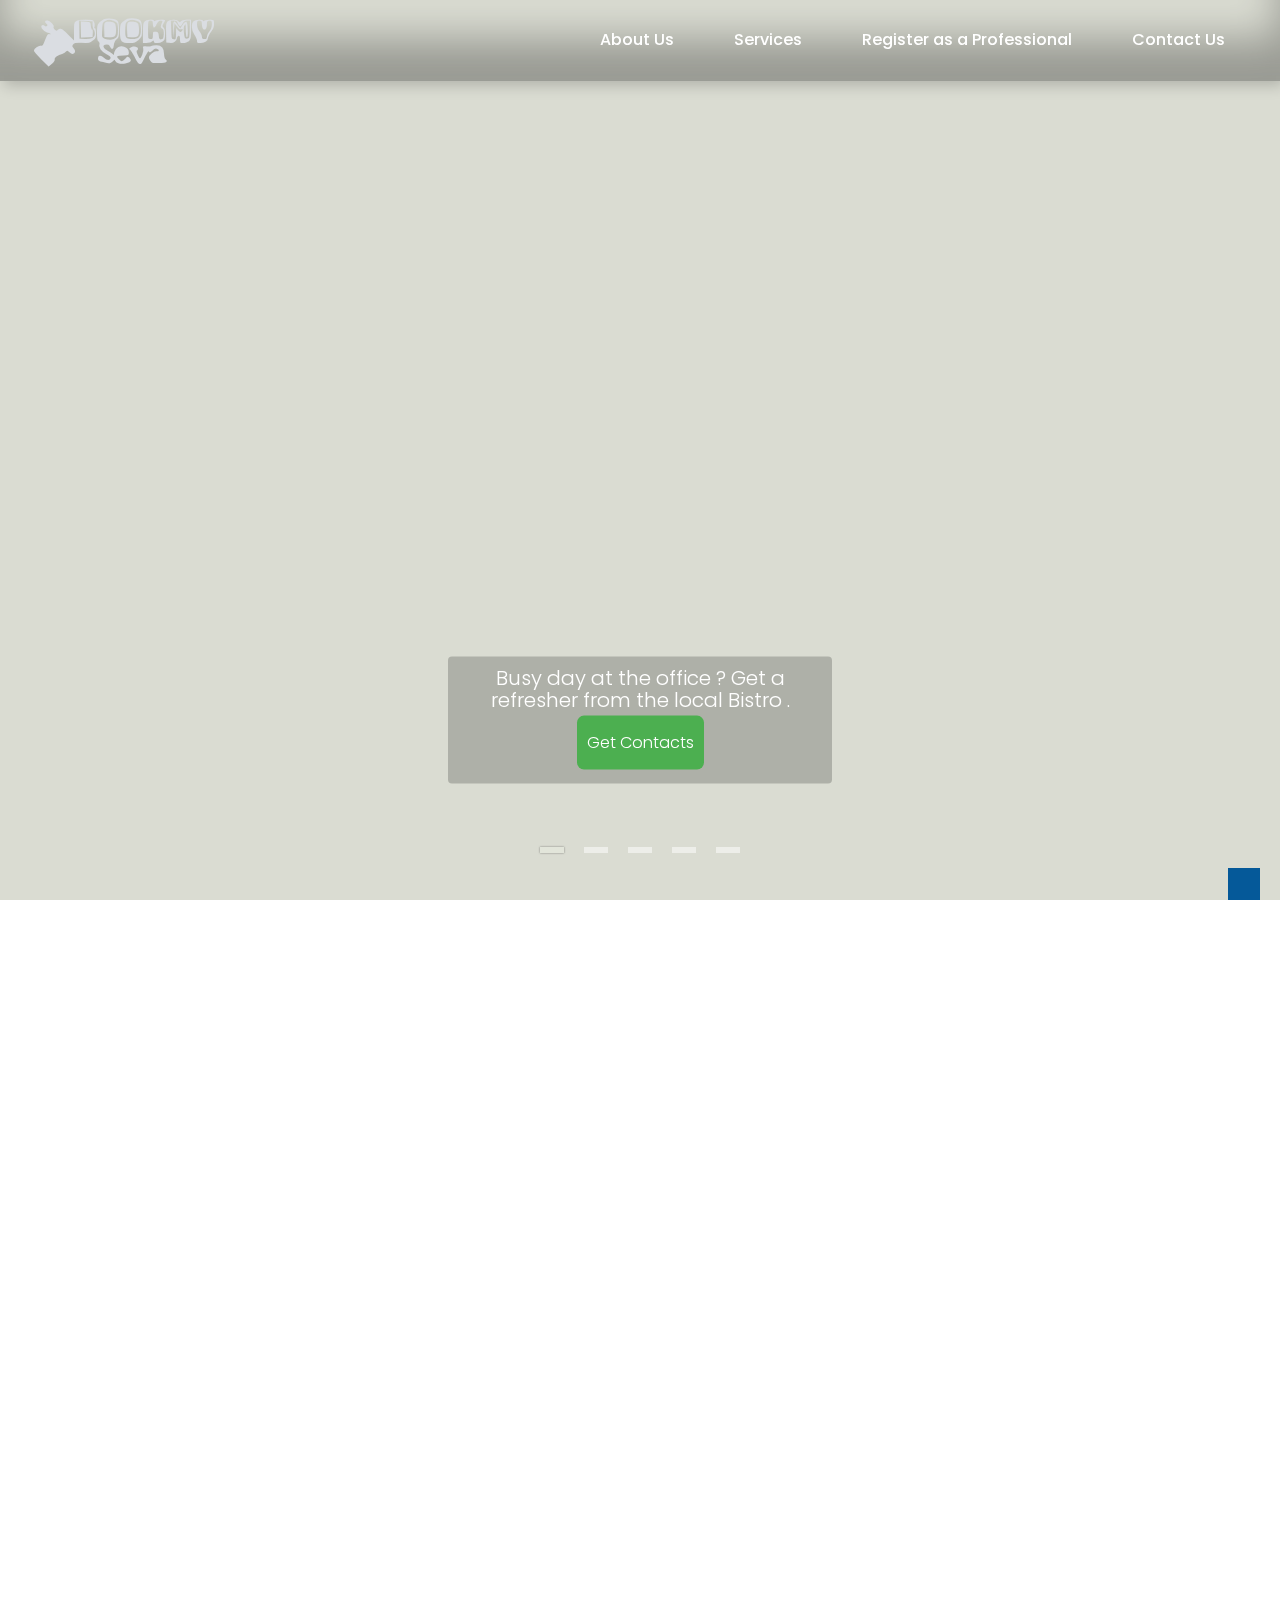
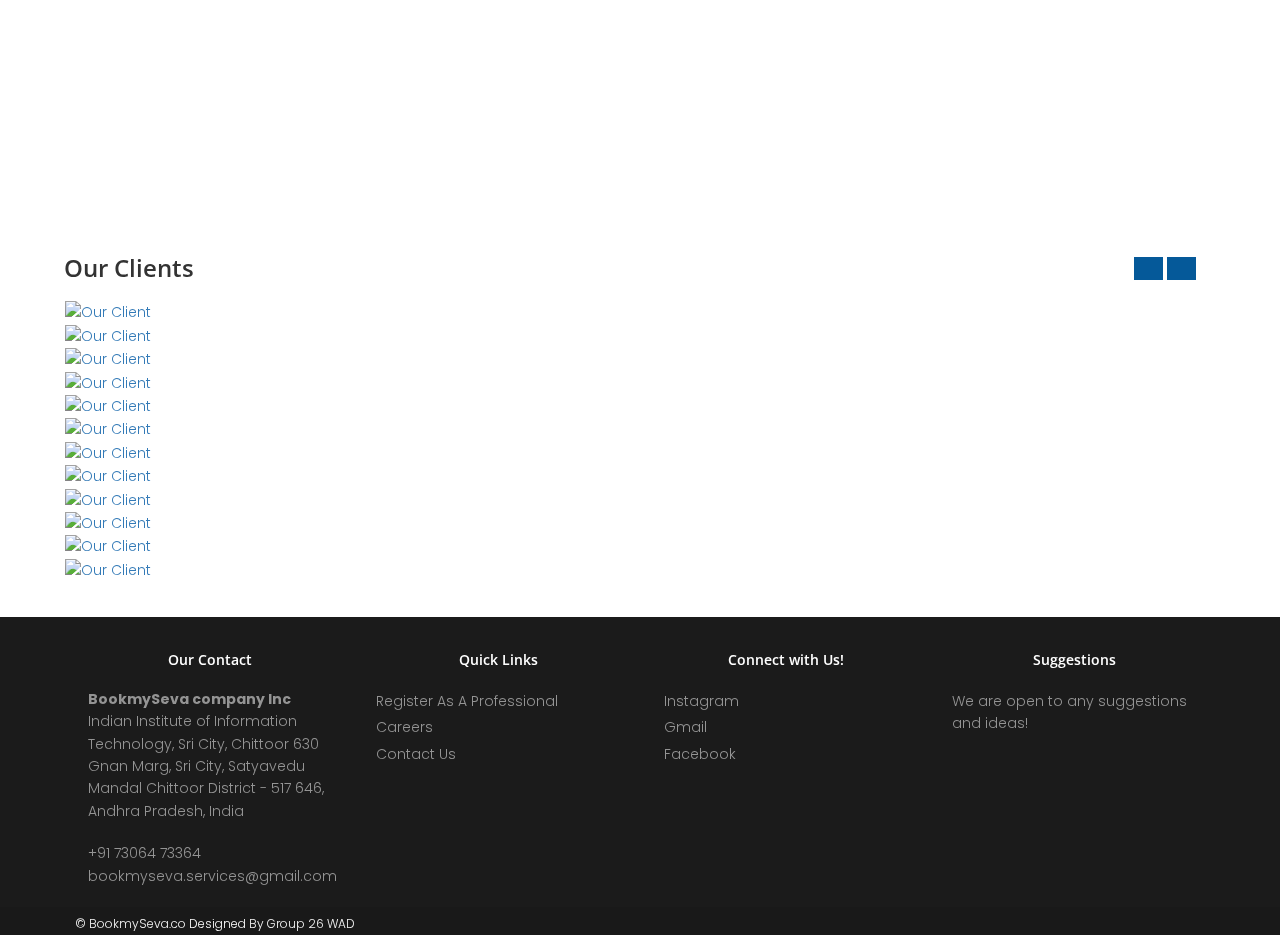
==== commit 6e593b59: "Update index.html" ====
--- a/index.html
+++ b/index.html
@@ -42,9 +42,6 @@
         <a href="#"
           >Services</a
         >
-        <a href="portfolio.html"
-          >Login/Sign Up</a
-        >
         <a href="pricing.html"
           >Register as a Professional</a
         >
@@ -283,12 +280,12 @@
         </div>
       </section>
       <footer>
-        <div class="client_container" style="margin: 0%;">
+        <div class="container">
           <div class="row">
             <div class="col-md-3">
               <div class="widget">
                 <h5 class="widgetheading">Our Contact</h5>
-                <address style="text-align: center;">
+                <address>
                 <strong>BookmySeva company Inc</strong><br>
                 Indian Institute of Information Technology, Sri City, Chittoor
                 630 Gnan Marg, Sri City, Satyavedu Mandal
@@ -353,12 +350,12 @@
         </div>
       </footer>
     </div>
-    <a href="#" class="scrollup"><i class="fa fa-angle-up active"></i></a>
-    <script src="./js/imageslider.js"></script>
-    <script src="./js/navbar.js"></script>
-    <script src="./js/cards.js"></script>
-    <!-- <script src="./js/test_cards.js"></script> -->
-    <script src="js/jquery.js"></script>
+<a href="#" class="scrollup"><i class="fa fa-angle-up active"></i></a>
+<script src="./js/imageslider.js"></script>
+<script src="./js/navbar.js"></script>
+<script src="./js/cards.js"></script>
+<!-- <script src="./js/test_cards.js"></script> -->
+<script src="js/jquery.js"></script>
 <script src="js/jquery.easing.1.3.js"></script>
 <script src="js/bootstrap.min.js"></script>
 <script src="js/jquery.fancybox.pack.js"></script>
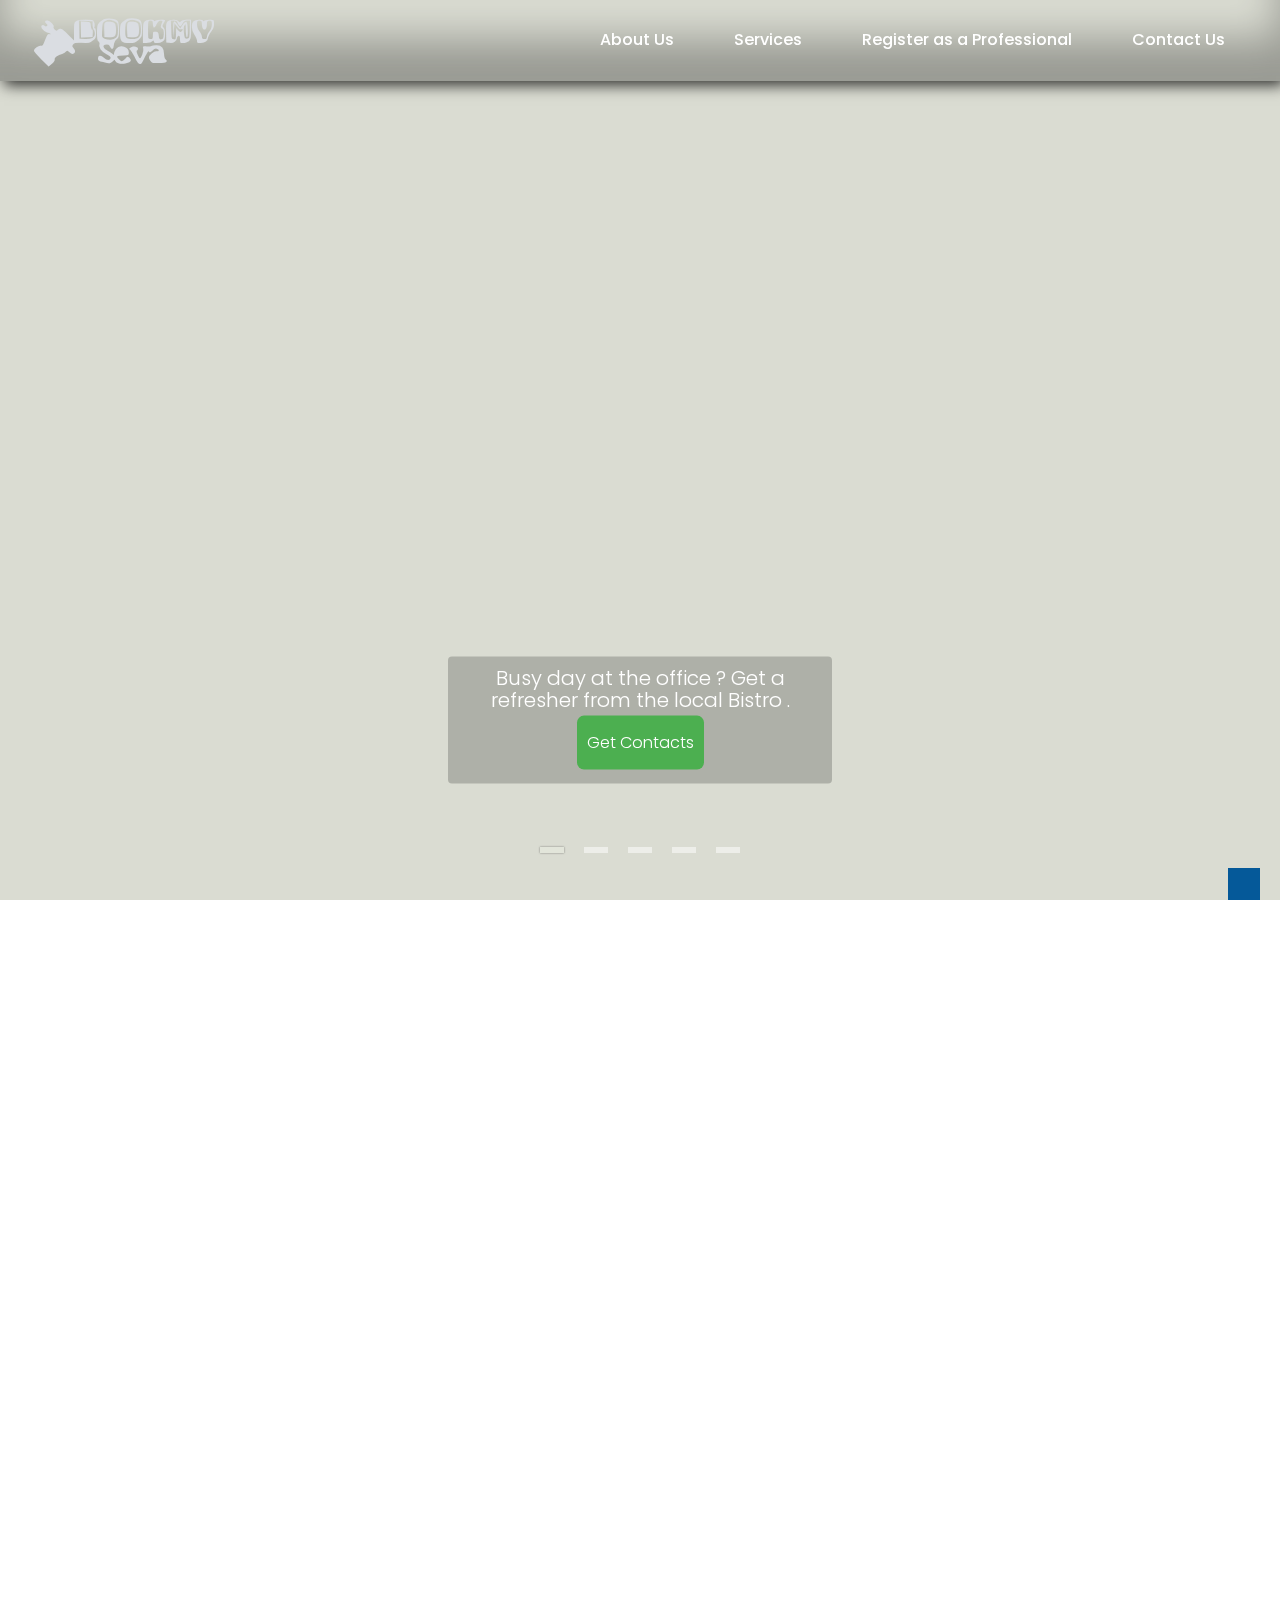
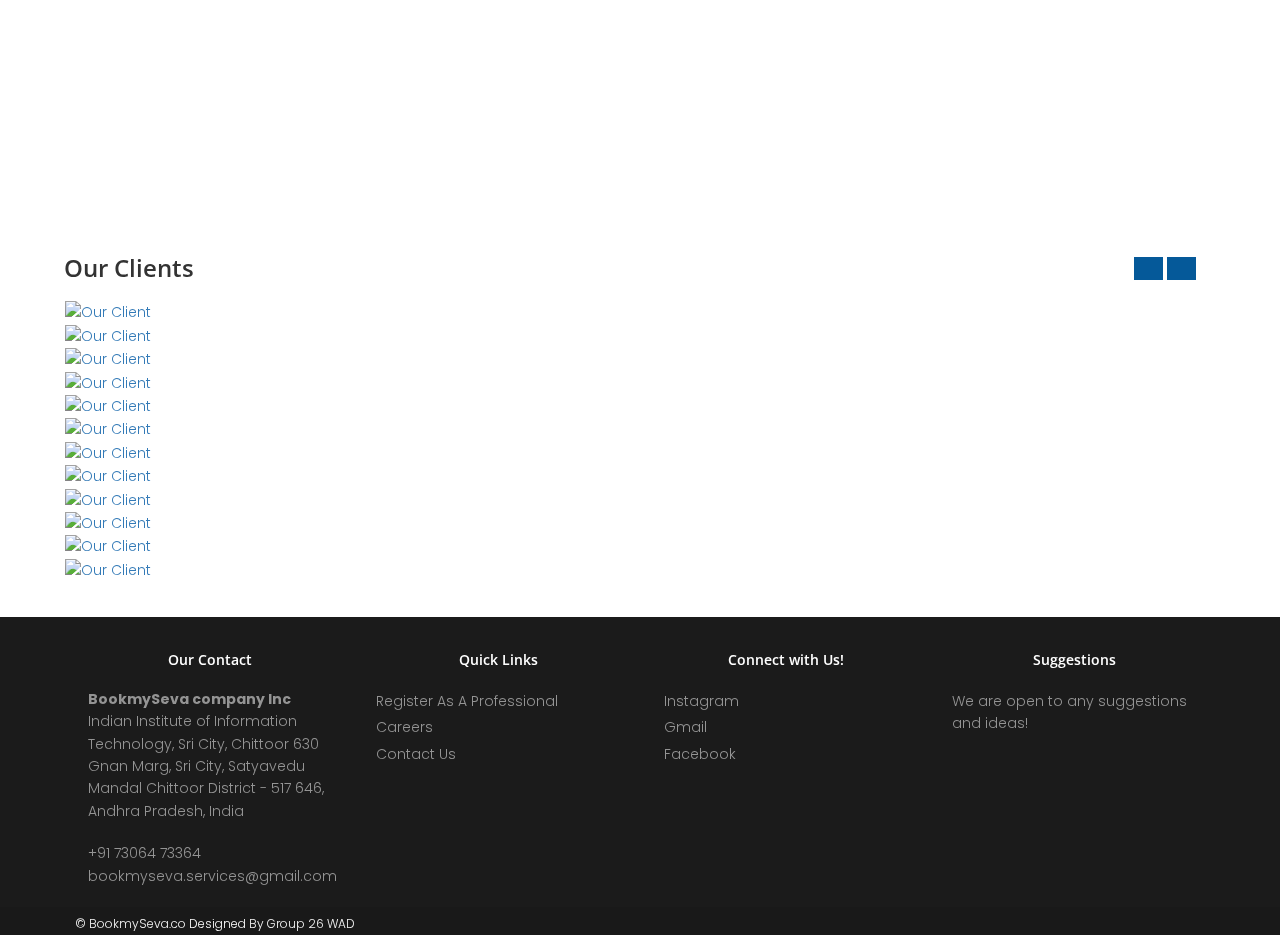
==== commit 887af3bd: "Resolved Issue in styling icons for About Us page" ====
--- a/index.html
+++ b/index.html
@@ -31,7 +31,7 @@
     <header class="">
       <a class="brand_icon" href="index.html" style="text-decoration: none;position: relative;
       left: -3%;">
-        <i class="icon-logo_font"></i>
+        <i class="icon-moonlogo_font"></i>
         <!-- <img src="./logo.png" alt="" style="width: 30%;height: auto;"> -->
       </a>
       
@@ -101,7 +101,7 @@
         <div class="d slide">
           <div class="info">
             <p class="one" style="color: white; font-size: 20px">
-              Hire the best designers through one on one interaction .<br />
+              Staying in? No problem. Get delicious fresh chicken, meats and Seafood quickly delivered.<br />
               <button
                 class="button"
                 style="margin-left: auto; margin-right: auto"
@@ -142,7 +142,7 @@
         <br>
         <div class="cards">
           <div class="text-card">
-            <i class="icon-plumber"></i>
+            <i class="icon-moonplumber"></i>
             <h3>Plumber</h3>
             <p>
               Lorem ipsum dolor sit amet, consectetur adipisicing elit, sed do
@@ -150,7 +150,7 @@
             </p>
           </div>
           <div class="text-card">
-            <i class="icon-power"></i>
+            <i class="icon-moonpower"></i>
             <h3>Electrician</h3>
             <p>
               Lorem ipsum dolor sit amet, consectetur adipisicing elit, sed do
@@ -158,7 +158,7 @@
             </p>
           </div>
           <div class="text-card">
-            <i class="icon-home_cleaning"></i>
+            <i class="icon-moonhome_cleaning"></i>
             <h3>Janitors</h3>
             <p>
               Lorem ipsum dolor sit amet, consectetur adipisicing elit, sed do
@@ -166,7 +166,7 @@
             </p>
           </div>
           <div class="text-card">
-            <i class="icon-user"></i>
+            <i class="icon-moonuser"></i>
             <h3>Packers</h3>
             <p>
               Lorem ipsum dolor sit amet, consectetur adipisicing elit, sed do
--- a/css/test2.0.css
+++ b/css/test2.0.css
@@ -36,7 +36,7 @@
   padding-top: 6px;
   overflow: hidden;
   box-shadow: inset 0 -3em 3em rgba(0, 0, 0, 0.3),
-    0 0 0 2px rgb(255, 255, 255, 0), 0.3em 0.3em 1em rgba(0, 0, 0, 0.2);
+    0 0 0 2px rgb(255, 255, 255, 0), 0.3em 0.3em 1em rgba(0, 0, 0, 0.8);
   backdrop-filter: blur(10px);
 }
 
--- a/css/iconmoon_final2.0/style.css
+++ b/css/iconmoon_final2.0/style.css
@@ -10,8 +10,8 @@
   font-display: block;
 }
 
-[class^="icon-"],
-[class*=" icon-"] {
+[class^="icon-moon"],
+[class*=" icon-moon"] {
   /* use !important to prevent issues with browser extensions that change fonts */
   font-family: "icomoon" !important;
   speak: never;
@@ -26,28 +26,28 @@
   -moz-osx-font-smoothing: grayscale;
 }
 
-.icon-logo_font:before {
+.icon-moonlogo_font:before {
   content: "\e901";
   font-size: 200px;
   justify-content: center;
   display: flex;
   padding-bottom: 4px;
 }
-.icon-home_cleaning:before {
+.icon-moonhome_cleaning:before {
   content: "\e900";
   font-size: 48px;
   justify-content: center;
   display: flex;
   color: rgb(249, 91, 84);
 }
-.icon-plumber:before {
+.icon-moonplumber:before {
   content: "\e902";
   color: #6495ed;
   font-size: 48px;
   justify-content: center;
   display: flex;
 }
-.icon-user:before {
+.icon-moonuser:before {
   content: "\e903";
   font-size: 48px;
   justify-content: center;
@@ -55,7 +55,7 @@
   color: #5a5a54;
   opacity: 200%;
 }
-.icon-power:before {
+.icon-moonpower:before {
   content: "\e9b5";
   font-size: 48px;
   justify-content: center;
